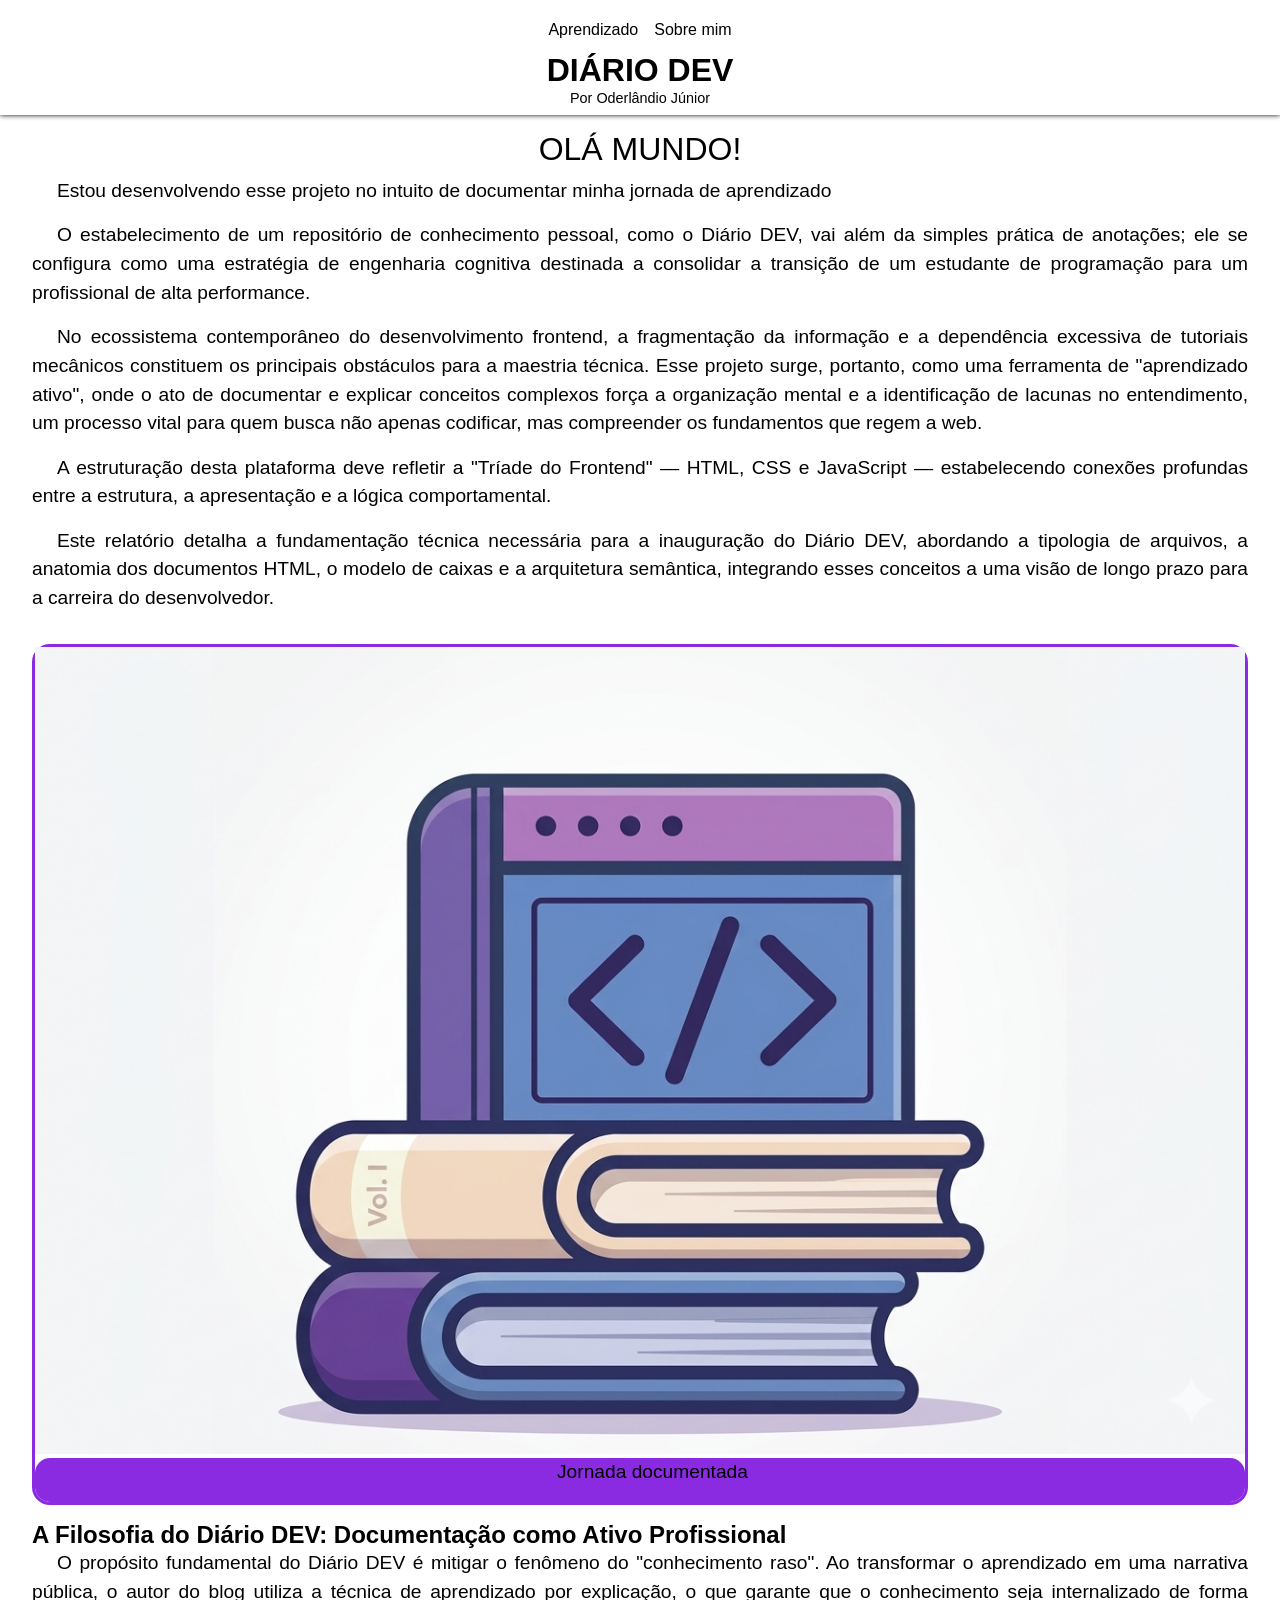
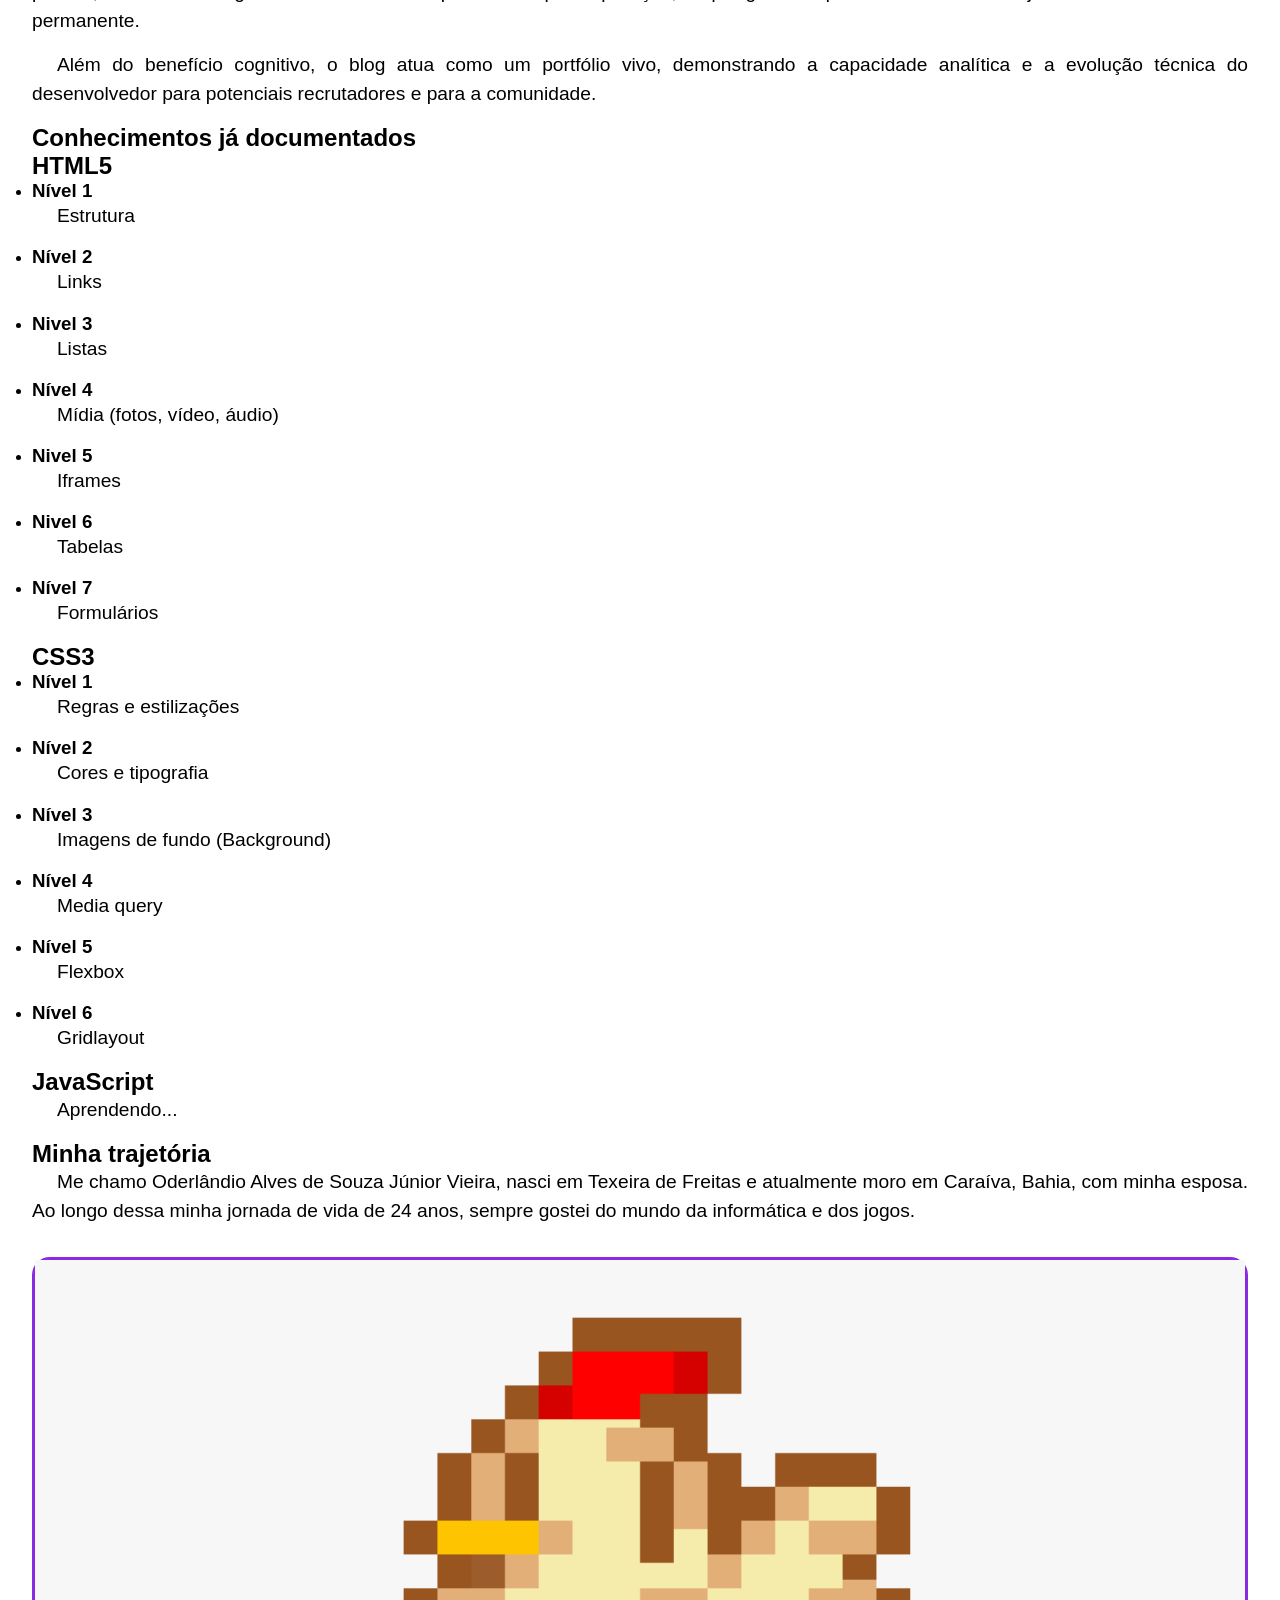
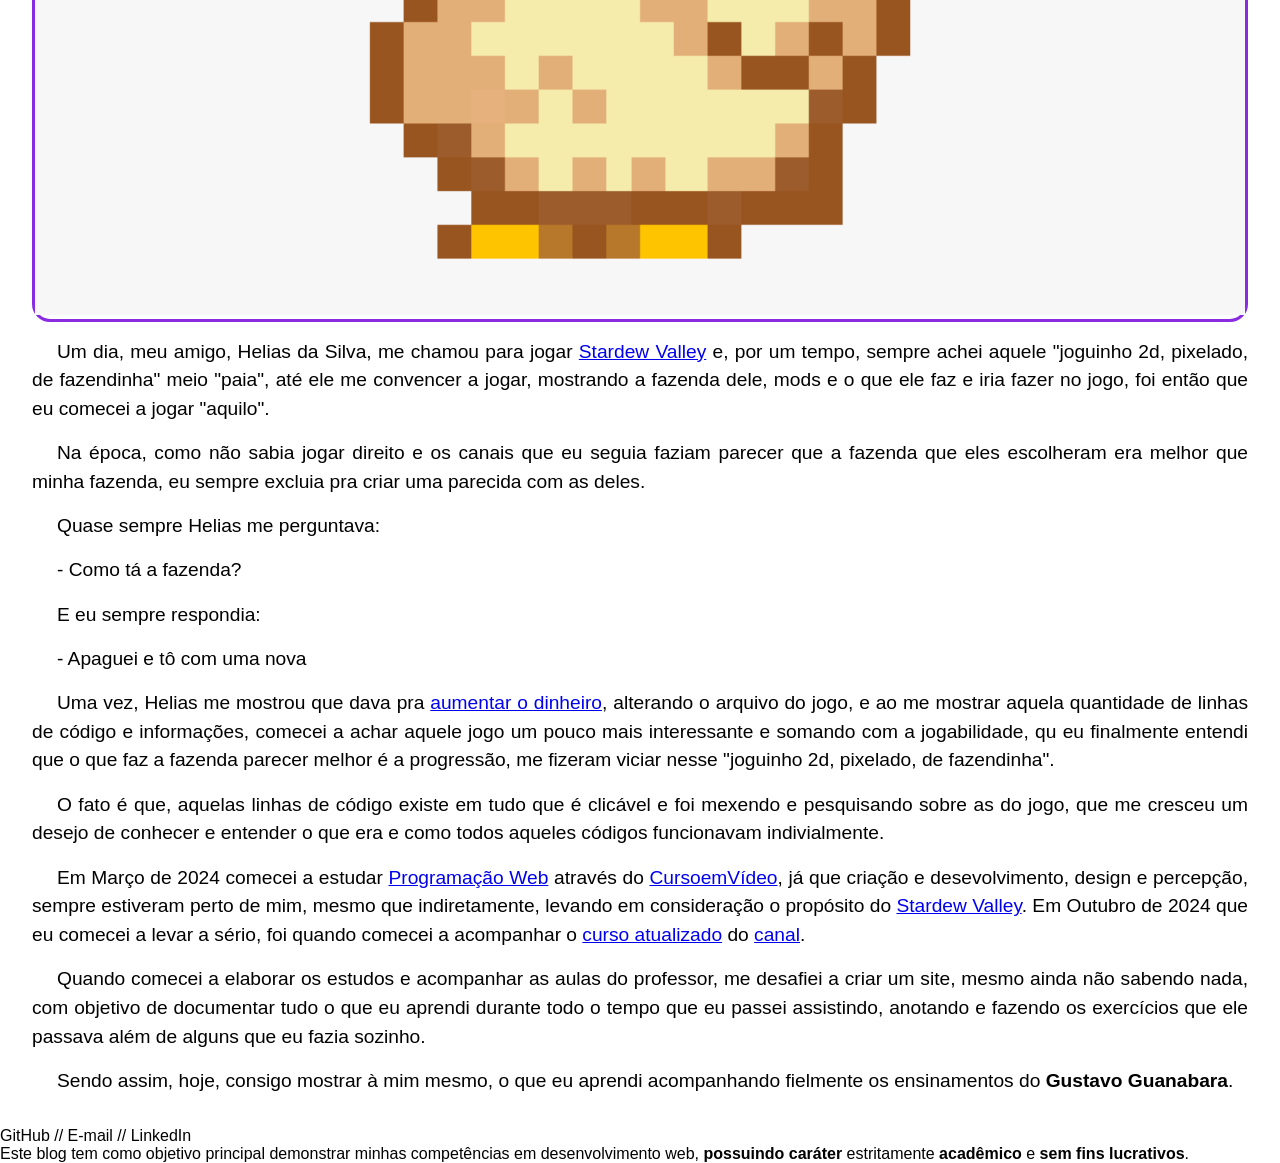
==== index.html @ 8a691d8d "criando novo estilo" ====
<!DOCTYPE html>
<html lang="pt-br">
<head>
    <meta charset="UTF-8">
    <meta name="viewport" content="width=device-width, initial-scale=1.0">
    <link rel="stylesheet" href="style.css">
    <link rel="shortcut icon" href="" type="image/x-icon">
    <title>Diário DEV</title>
</head>
<body>
<header>
    <nav>
        <ul>
            <li><a href="#estudo" target="_self" rel="">Aprendizado</a></li>
            <!-- i > bars -->
            <li><a href="#perfil" target="_self" rel="">Sobre mim</a></li>
        </ul>
    </nav>
    <h1>Diário DEV</h1>
    <span>Por Oderlândio Júnior</span>
</header>
<main>
    <section id="intro">
        <h2>Olá mundo!</h2>
        <p>Estou desenvolvendo esse projeto no intuito de documentar minha jornada de aprendizado</p>
        <p>O estabelecimento de um repositório de conhecimento pessoal, como o Diário DEV, vai além da simples prática de anotações; ele se configura como uma estratégia de engenharia cognitiva destinada a consolidar a transição de um estudante de programação para um profissional de alta performance.</p>
        <p>No ecossistema contemporâneo do desenvolvimento frontend, a fragmentação da informação e a dependência excessiva de tutoriais mecânicos constituem os principais obstáculos para a maestria técnica. Esse projeto surge, portanto, como uma ferramenta de "aprendizado ativo", onde o ato de documentar e explicar conceitos complexos força a organização mental e a identificação de lacunas no entendimento, um processo vital para quem busca não apenas codificar, mas compreender os fundamentos que regem a web.</p>
        <p>A estruturação desta plataforma deve refletir a "Tríade do Frontend" — HTML, CSS e JavaScript — estabelecendo conexões profundas entre a estrutura, a apresentação e a lógica comportamental.</p>
        <p>Este relatório detalha a fundamentação técnica necessária para a inauguração do Diário DEV, abordando a tipologia de arquivos, a anatomia dos documentos HTML, o modelo de caixas e a arquitetura semântica, integrando esses conceitos a uma visão de longo prazo para a carreira do desenvolvedor.</p>
    </section>
    <section id="proposito">
        <div class="imagem">
            <img src="ddev_image/learning_html.png" alt="">
            <p>Jornada documentada</p>
        </div>
        <h2>A Filosofia do Diário DEV: Documentação como Ativo Profissional</h2>
        <p>O propósito fundamental do Diário DEV é mitigar o fenômeno do "conhecimento raso". Ao transformar o aprendizado em uma narrativa pública, o autor do blog utiliza a técnica de aprendizado por explicação, o que garante que o conhecimento seja internalizado de forma permanente.</p>
        <p>Além do benefício cognitivo, o blog atua como um portfólio vivo, demonstrando a capacidade analítica e a evolução técnica do desenvolvedor para potenciais recrutadores e para a comunidade.</p>
    </section>
    <section id="estudo">
        <h2>Conhecimentos já documentados</h2>
        <menu>
            <h2>HTML5</h2>
        </menu>
        <ul>
            <li>
                <h3>Nível 1</h3>
                <p>Estrutura</p>
            </li>
            <li>
                <h3>Nível 2</h3>
                <p>Links</p>
            </li>
            <li>
                <h3>Nivel 3</h3>
                <p>Listas</p>
            </li>
            <li>
                <h3>Nível 4</h3>
                <p>Mídia (fotos, vídeo, áudio)</p>
            </li>
            <li>
                <h3>Nivel 5</h3>
                <p>Iframes</p>
            </li>
            <li>
                <h3>Nivel 6</h3>
                <p>Tabelas</p>
            </li>
            <li>
                <h3>Nível 7</h3>
                <p>Formulários</p>
            </li>
        </ul>
        <menu>
            <h2>CSS3</h2>
        </menu>
        <ul>
            <li>
                <h3>Nível 1</h3>
                <p>Regras e estilizações</p>
            </li>
            <li>
                <h3>Nível 2</h3>
                <p>Cores e tipografia</p>
            </li>
            <li>
                <h3>Nível 3</h3>
                <p>Imagens de fundo (Background)</p>
            </li>
            <li>
                <h3>Nível 4</h3>
                <p>Media query</p>
            </li>
            <li>
                <h3>Nível 5</h3>
                <p>Flexbox</p>
            </li>
            <li>
                <h3>Nível 6</h3>
                <p>Gridlayout</p>
            </li>
        </ul>

        <menu>
            <h2>JavaScript</h2>
        </menu>
        <p>Aprendendo...</p>
    </section>
    <section id="perfil">
        <h2>Minha trajetória</h2>
        <p>Me chamo Oderlândio Alves de Souza Júnior Vieira, nasci em Texeira de Freitas e atualmente moro em Caraíva, Bahia, com minha esposa. Ao longo dessa minha jornada de vida de 24 anos, sempre gostei do mundo da informática e dos jogos.</p>
        <section class="detalhes">
        <div class="imagem">
            <img src="ddev_image/stardewchicken.png" alt="">
        </div>
        <p>Um dia, meu amigo, Helias da Silva, me chamou para jogar <a href="https://pt.stardewvalleywiki.com/Stardew_Valley_Wiki" target="_blank" rel="">Stardew Valley</a> e, por um tempo, sempre achei aquele "joguinho 2d, pixelado, de fazendinha" meio "paia", até ele me convencer a jogar, mostrando a fazenda dele, mods e o que ele faz e iria fazer no jogo, foi então que eu comecei a jogar "aquilo".</p>
        <p>Na época, como não sabia jogar direito e os canais que eu seguia faziam parecer que a fazenda que eles escolheram era melhor que minha fazenda, eu sempre excluia pra criar uma parecida com as deles.</p>
        <p>Quase sempre Helias me perguntava:</p>
        <p>- Como tá a fazenda?</p>
        <p>E eu sempre respondia:</p>
        <p>- Apaguei e tô com uma nova</p>
        <p>Uma vez, Helias me mostrou que dava pra <a href="https://youtu.be/EeVv5mqfi-4?si=b8RRsHAqWF4cnAof&t=155" target="_blank" rel="">aumentar o dinheiro</a>, alterando o arquivo do jogo, e ao me mostrar aquela quantidade de linhas de código e informações, comecei a achar aquele jogo um pouco mais interessante e somando com a jogabilidade, qu eu finalmente entendi que o que faz a fazenda parecer melhor é a progressão, me fizeram viciar nesse "joguinho 2d, pixelado, de fazendinha".</p> 
        <p>O fato é que, aquelas linhas de código existe em tudo que é clicável e foi mexendo e pesquisando sobre as do jogo, que me cresceu um desejo de conhecer e entender o que era e como todos aqueles códigos funcionavam indivialmente.</p>
        </section>
        <p>Em Março de 2024 comecei a estudar <a href="https://youtube.com/playlist?list=PLHz_AreHm4dlAnJ_jJtV29RFxnPHDuk9o&si=0G0ZKSuJojZbrhgc" target="_blank" rel="">Programação Web</a> através do <a href="https://www.cursoemvideo.com/" target="_blank" rel="">CursoemVídeo</a>, já que criação e desevolvimento, design e percepção, sempre estiveram perto de mim, mesmo que indiretamente, levando em consideração o propósito do <a href="https://pt.stardewvalleywiki.com/Stardew_Valley_Wiki" target="_blank" rel="">Stardew Valley</a>. Em Outubro de 2024 que eu comecei a levar a sério, foi quando comecei a acompanhar o <a href="https://youtube.com/playlist?list=PLHz_AreHm4dkZ9-atkcmcBaMZdmLHft8n&si=UXp1Cws1rHCEpFnK" target="_blank" rel="">curso atualizado</a> do <a href="https://www.youtube.com/@cursoemvideo" target="_blank" rel="">canal</a>.</p>
        <p>Quando comecei a elaborar os estudos e acompanhar as aulas do professor, me desafiei a criar um site, mesmo ainda não sabendo nada, com objetivo de documentar tudo o que eu aprendi durante todo o tempo que eu passei assistindo, anotando e fazendo os exercícios que ele passava além de alguns que eu fazia sozinho.</p>
        <p>Sendo assim, hoje, consigo mostrar à mim mesmo, o que eu aprendi acompanhando fielmente os ensinamentos do <strong>Gustavo Guanabara</strong>.</p>
    </section>
</main>
<footer>
    GitHub // E-mail // LinkedIn
    <p>Este blog tem como objetivo principal demonstrar minhas competências em desenvolvimento web, <strong>possuindo caráter</strong> estritamente <strong>acadêmico</strong> e <strong>sem fins lucrativos</strong>.</p>
</footer>
</body>
</html>
---- style.css ----
@charset "UTF-8";

* {
    margin: 0;
    padding: 0;
    box-sizing: border-box;
    font-family: Arial, Helvetica, sans-serif;
}
/* Configuração do header */
header {
    /*border: 2px solid red;*/
    padding: .5em;
    text-align: center;

    box-shadow: 0px 0px 5px black;
}

nav ul {
    display: flex;
    flex-flow: row nowrap;
    justify-content: center;
    align-items: center;
    gap: 1em;

    list-style-type: none;
}

nav li {
    padding: .8em 0;
}

nav a {
    text-decoration: none;
    color: black;
}

header h1 {
    text-transform: uppercase;
}

header span {
    font-size: .9em;
}
/* Fim da configuração do header */
/* Configuração do conteúdo */
main {
    /*border: 2px solid red;*/
    margin: 0 1em;
    padding: 1em;
}

/*section {
    border: 2px solid red;
    margin-bottom: 1em;
    padding: 1em;
}*/

section p {
    text-indent: 1.3em;
    text-align: justify;
    font-size: 1.2em;
    line-height: 1.5em;
    padding-bottom: .8em;
}

section div {
    margin: 1em auto;
    width: 100%;
    border: 3px solid blueviolet;
    border-radius: 18px;
}

section div p {
    background-color: blueviolet;
    border-radius: 15px;
    text-align: center;
}

section img {
    width: 100%;
}

section#intro h2 {
    text-align: center;
    text-transform: uppercase;
    font-weight: normal;
    font-size: 2em;
    padding-bottom: .3em;
}
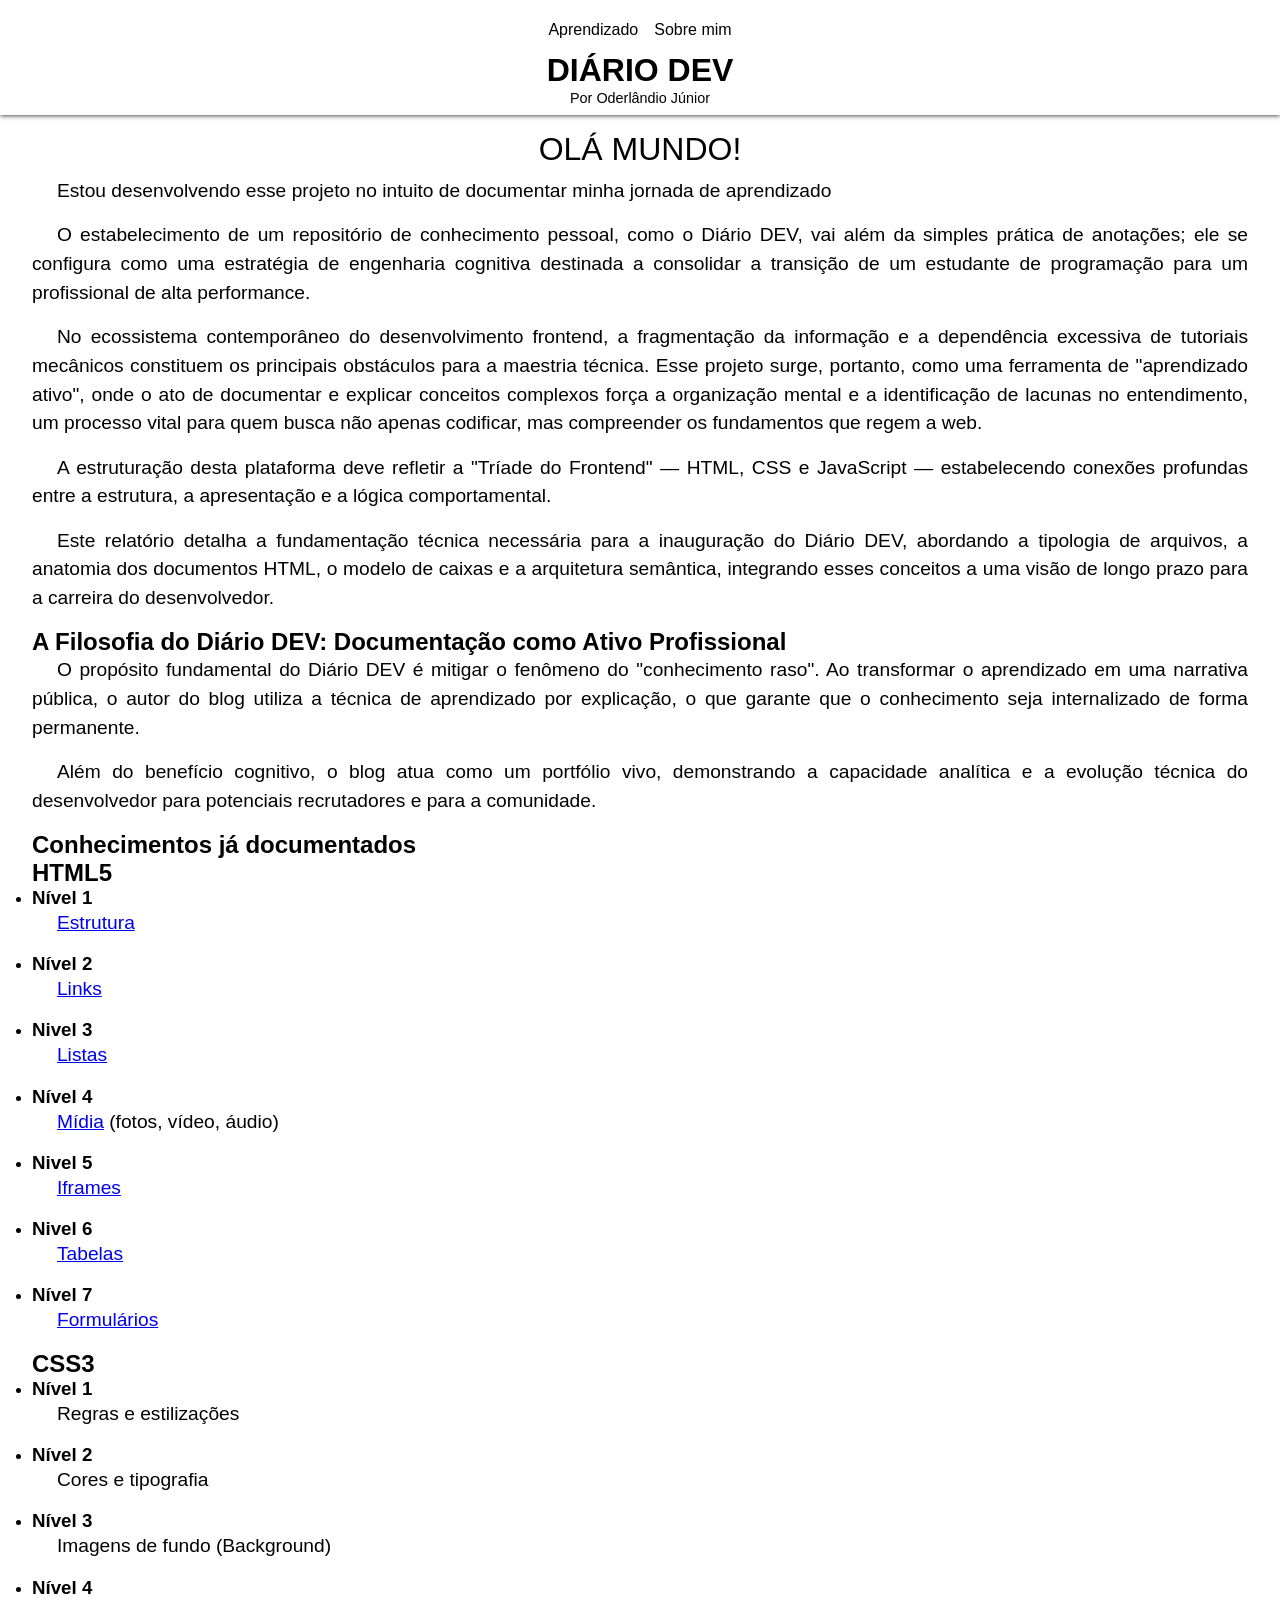
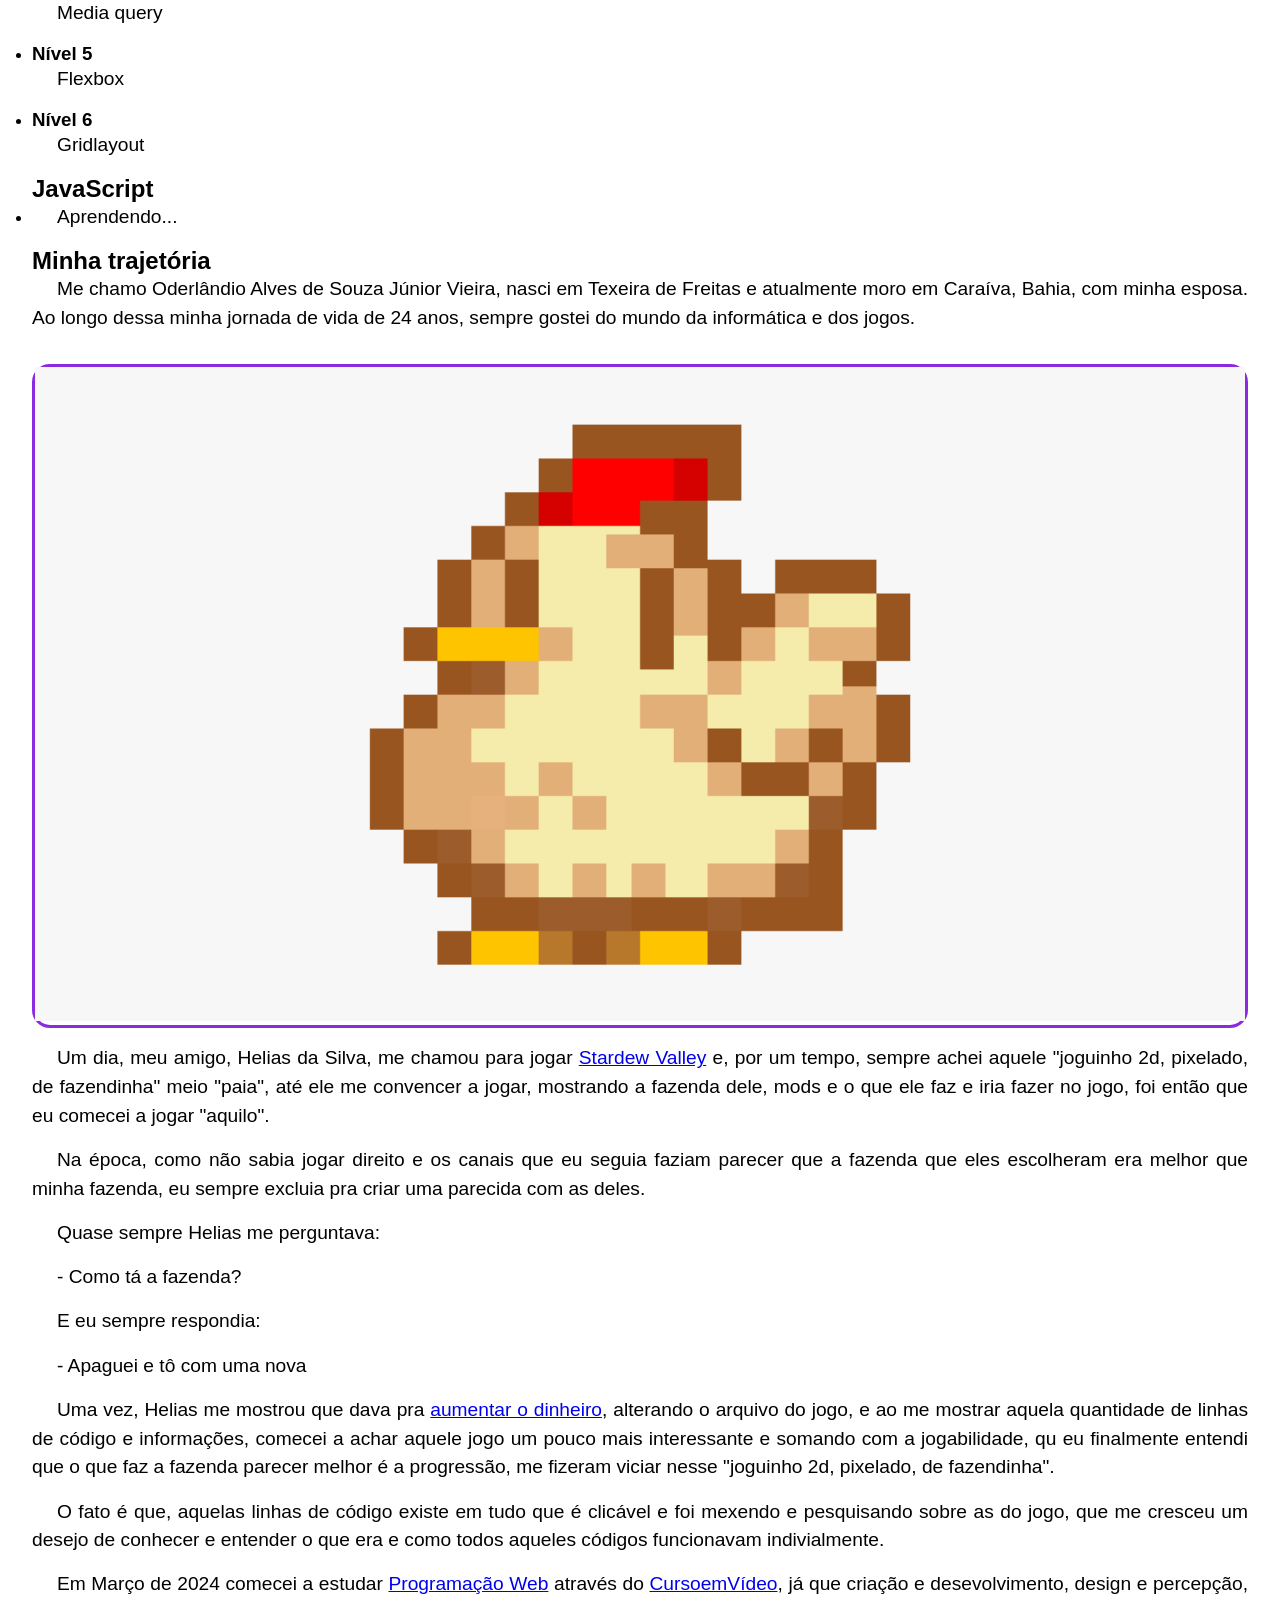
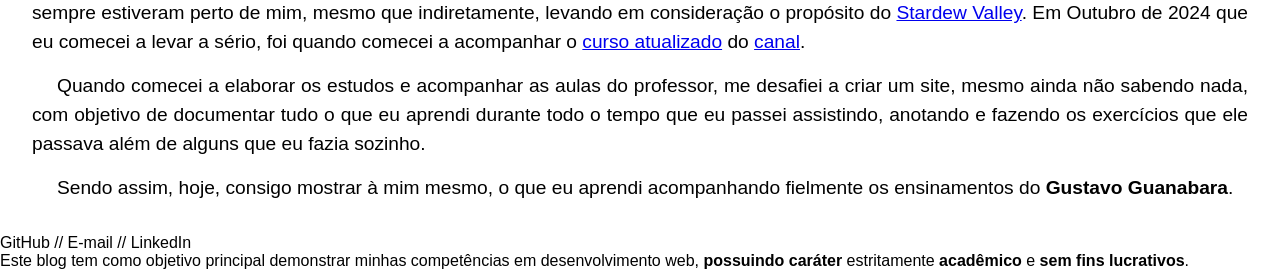
==== commit 3b599fd9: "mudando algumas coisas Pirei a cabeça e comecei a mexer em tudo que eu já tinha feito. Acredito que " ====
--- a/index.html
+++ b/index.html
@@ -8,129 +8,128 @@
     <title>Diário DEV</title>
 </head>
 <body>
-<header>
-    <nav>
-        <ul>
-            <li><a href="#estudo" target="_self" rel="">Aprendizado</a></li>
-            <!-- i > bars -->
-            <li><a href="#perfil" target="_self" rel="">Sobre mim</a></li>
-        </ul>
-    </nav>
-    <h1>Diário DEV</h1>
-    <span>Por Oderlândio Júnior</span>
-</header>
-<main>
-    <section id="intro">
-        <h2>Olá mundo!</h2>
-        <p>Estou desenvolvendo esse projeto no intuito de documentar minha jornada de aprendizado</p>
-        <p>O estabelecimento de um repositório de conhecimento pessoal, como o Diário DEV, vai além da simples prática de anotações; ele se configura como uma estratégia de engenharia cognitiva destinada a consolidar a transição de um estudante de programação para um profissional de alta performance.</p>
-        <p>No ecossistema contemporâneo do desenvolvimento frontend, a fragmentação da informação e a dependência excessiva de tutoriais mecânicos constituem os principais obstáculos para a maestria técnica. Esse projeto surge, portanto, como uma ferramenta de "aprendizado ativo", onde o ato de documentar e explicar conceitos complexos força a organização mental e a identificação de lacunas no entendimento, um processo vital para quem busca não apenas codificar, mas compreender os fundamentos que regem a web.</p>
-        <p>A estruturação desta plataforma deve refletir a "Tríade do Frontend" — HTML, CSS e JavaScript — estabelecendo conexões profundas entre a estrutura, a apresentação e a lógica comportamental.</p>
-        <p>Este relatório detalha a fundamentação técnica necessária para a inauguração do Diário DEV, abordando a tipologia de arquivos, a anatomia dos documentos HTML, o modelo de caixas e a arquitetura semântica, integrando esses conceitos a uma visão de longo prazo para a carreira do desenvolvedor.</p>
-    </section>
-    <section id="proposito">
-        <div class="imagem">
-            <img src="ddev_image/learning_html.png" alt="">
-            <p>Jornada documentada</p>
-        </div>
-        <h2>A Filosofia do Diário DEV: Documentação como Ativo Profissional</h2>
-        <p>O propósito fundamental do Diário DEV é mitigar o fenômeno do "conhecimento raso". Ao transformar o aprendizado em uma narrativa pública, o autor do blog utiliza a técnica de aprendizado por explicação, o que garante que o conhecimento seja internalizado de forma permanente.</p>
-        <p>Além do benefício cognitivo, o blog atua como um portfólio vivo, demonstrando a capacidade analítica e a evolução técnica do desenvolvedor para potenciais recrutadores e para a comunidade.</p>
-    </section>
-    <section id="estudo">
-        <h2>Conhecimentos já documentados</h2>
-        <menu>
-            <h2>HTML5</h2>
-        </menu>
-        <ul>
-            <li>
-                <h3>Nível 1</h3>
-                <p>Estrutura</p>
-            </li>
-            <li>
-                <h3>Nível 2</h3>
-                <p>Links</p>
-            </li>
-            <li>
-                <h3>Nivel 3</h3>
-                <p>Listas</p>
-            </li>
-            <li>
-                <h3>Nível 4</h3>
-                <p>Mídia (fotos, vídeo, áudio)</p>
-            </li>
-            <li>
-                <h3>Nivel 5</h3>
-                <p>Iframes</p>
-            </li>
-            <li>
-                <h3>Nivel 6</h3>
-                <p>Tabelas</p>
-            </li>
-            <li>
-                <h3>Nível 7</h3>
-                <p>Formulários</p>
-            </li>
-        </ul>
-        <menu>
-            <h2>CSS3</h2>
-        </menu>
-        <ul>
-            <li>
-                <h3>Nível 1</h3>
-                <p>Regras e estilizações</p>
-            </li>
-            <li>
-                <h3>Nível 2</h3>
-                <p>Cores e tipografia</p>
-            </li>
-            <li>
-                <h3>Nível 3</h3>
-                <p>Imagens de fundo (Background)</p>
-            </li>
-            <li>
-                <h3>Nível 4</h3>
-                <p>Media query</p>
-            </li>
-            <li>
-                <h3>Nível 5</h3>
-                <p>Flexbox</p>
-            </li>
-            <li>
-                <h3>Nível 6</h3>
-                <p>Gridlayout</p>
-            </li>
-        </ul>
-
-        <menu>
-            <h2>JavaScript</h2>
-        </menu>
-        <p>Aprendendo...</p>
-    </section>
-    <section id="perfil">
-        <h2>Minha trajetória</h2>
-        <p>Me chamo Oderlândio Alves de Souza Júnior Vieira, nasci em Texeira de Freitas e atualmente moro em Caraíva, Bahia, com minha esposa. Ao longo dessa minha jornada de vida de 24 anos, sempre gostei do mundo da informática e dos jogos.</p>
-        <section class="detalhes">
-        <div class="imagem">
-            <img src="ddev_image/stardewchicken.png" alt="">
-        </div>
-        <p>Um dia, meu amigo, Helias da Silva, me chamou para jogar <a href="https://pt.stardewvalleywiki.com/Stardew_Valley_Wiki" target="_blank" rel="">Stardew Valley</a> e, por um tempo, sempre achei aquele "joguinho 2d, pixelado, de fazendinha" meio "paia", até ele me convencer a jogar, mostrando a fazenda dele, mods e o que ele faz e iria fazer no jogo, foi então que eu comecei a jogar "aquilo".</p>
-        <p>Na época, como não sabia jogar direito e os canais que eu seguia faziam parecer que a fazenda que eles escolheram era melhor que minha fazenda, eu sempre excluia pra criar uma parecida com as deles.</p>
-        <p>Quase sempre Helias me perguntava:</p>
-        <p>- Como tá a fazenda?</p>
-        <p>E eu sempre respondia:</p>
-        <p>- Apaguei e tô com uma nova</p>
-        <p>Uma vez, Helias me mostrou que dava pra <a href="https://youtu.be/EeVv5mqfi-4?si=b8RRsHAqWF4cnAof&t=155" target="_blank" rel="">aumentar o dinheiro</a>, alterando o arquivo do jogo, e ao me mostrar aquela quantidade de linhas de código e informações, comecei a achar aquele jogo um pouco mais interessante e somando com a jogabilidade, qu eu finalmente entendi que o que faz a fazenda parecer melhor é a progressão, me fizeram viciar nesse "joguinho 2d, pixelado, de fazendinha".</p> 
-        <p>O fato é que, aquelas linhas de código existe em tudo que é clicável e foi mexendo e pesquisando sobre as do jogo, que me cresceu um desejo de conhecer e entender o que era e como todos aqueles códigos funcionavam indivialmente.</p>
+    <header>
+        <nav>
+            <ul>
+                <li><a href="#estudo" target="_self" rel="">Aprendizado</a></li>
+                <!-- i > bars -->
+                <li><a href="#perfil" target="_self" rel="">Sobre mim</a></li>
+            </ul>
+        </nav>
+        <h1>Diário DEV</h1>
+        <span>Por Oderlândio Júnior</span>
+    </header>
+    <main>
+        <section id="intro">
+            <h2>Olá mundo!</h2>
+            <p>Estou desenvolvendo esse projeto no intuito de documentar minha jornada de aprendizado</p>
+            <p>O estabelecimento de um repositório de conhecimento pessoal, como o Diário DEV, vai além da simples prática de anotações; ele se configura como uma estratégia de engenharia cognitiva destinada a consolidar a transição de um estudante de programação para um profissional de alta performance.</p>
+            <p>No ecossistema contemporâneo do desenvolvimento frontend, a fragmentação da informação e a dependência excessiva de tutoriais mecânicos constituem os principais obstáculos para a maestria técnica. Esse projeto surge, portanto, como uma ferramenta de "aprendizado ativo", onde o ato de documentar e explicar conceitos complexos força a organização mental e a identificação de lacunas no entendimento, um processo vital para quem busca não apenas codificar, mas compreender os fundamentos que regem a web.</p>
+            <p>A estruturação desta plataforma deve refletir a "Tríade do Frontend" — HTML, CSS e JavaScript — estabelecendo conexões profundas entre a estrutura, a apresentação e a lógica comportamental.</p>
+            <p>Este relatório detalha a fundamentação técnica necessária para a inauguração do Diário DEV, abordando a tipologia de arquivos, a anatomia dos documentos HTML, o modelo de caixas e a arquitetura semântica, integrando esses conceitos a uma visão de longo prazo para a carreira do desenvolvedor.</p>
         </section>
-        <p>Em Março de 2024 comecei a estudar <a href="https://youtube.com/playlist?list=PLHz_AreHm4dlAnJ_jJtV29RFxnPHDuk9o&si=0G0ZKSuJojZbrhgc" target="_blank" rel="">Programação Web</a> através do <a href="https://www.cursoemvideo.com/" target="_blank" rel="">CursoemVídeo</a>, já que criação e desevolvimento, design e percepção, sempre estiveram perto de mim, mesmo que indiretamente, levando em consideração o propósito do <a href="https://pt.stardewvalleywiki.com/Stardew_Valley_Wiki" target="_blank" rel="">Stardew Valley</a>. Em Outubro de 2024 que eu comecei a levar a sério, foi quando comecei a acompanhar o <a href="https://youtube.com/playlist?list=PLHz_AreHm4dkZ9-atkcmcBaMZdmLHft8n&si=UXp1Cws1rHCEpFnK" target="_blank" rel="">curso atualizado</a> do <a href="https://www.youtube.com/@cursoemvideo" target="_blank" rel="">canal</a>.</p>
-        <p>Quando comecei a elaborar os estudos e acompanhar as aulas do professor, me desafiei a criar um site, mesmo ainda não sabendo nada, com objetivo de documentar tudo o que eu aprendi durante todo o tempo que eu passei assistindo, anotando e fazendo os exercícios que ele passava além de alguns que eu fazia sozinho.</p>
-        <p>Sendo assim, hoje, consigo mostrar à mim mesmo, o que eu aprendi acompanhando fielmente os ensinamentos do <strong>Gustavo Guanabara</strong>.</p>
-    </section>
-</main>
-<footer>
-    GitHub // E-mail // LinkedIn
-    <p>Este blog tem como objetivo principal demonstrar minhas competências em desenvolvimento web, <strong>possuindo caráter</strong> estritamente <strong>acadêmico</strong> e <strong>sem fins lucrativos</strong>.</p>
-</footer>
+        <section id="proposito">
+            <h2>A Filosofia do Diário DEV: Documentação como Ativo Profissional</h2>
+            <p>O propósito fundamental do Diário DEV é mitigar o fenômeno do "conhecimento raso". Ao transformar o aprendizado em uma narrativa pública, o autor do blog utiliza a técnica de aprendizado por explicação, o que garante que o conhecimento seja internalizado de forma permanente.</p>
+            <p>Além do benefício cognitivo, o blog atua como um portfólio vivo, demonstrando a capacidade analítica e a evolução técnica do desenvolvedor para potenciais recrutadores e para a comunidade.</p>
+        </section>
+        <section id="estudo">
+            <h2>Conhecimentos já documentados</h2>
+            <menu>
+                <h2>HTML5</h2>
+            </menu>
+            <ul>
+                <li>
+                    <h3>Nível 1</h3>
+                    <p><a href="html/estrutura/index.html">Estrutura</a></p>
+                </li>
+                <li>
+                    <h3>Nível 2</h3>
+                    <p><a href="html/links/index.html">Links</a></p>
+                </li>
+                <li>
+                    <h3>Nivel 3</h3>
+                    <p><a href="html/listas/index.html">Listas</a></p>
+                </li>
+                <li>
+                    <h3>Nível 4</h3>
+                    <p><a href="html/midia/index.html">Mídia</a> (fotos, vídeo, áudio)</p>
+                </li>
+                <li>
+                    <h3>Nivel 5</h3>
+                    <p><a href="html/iframes/index.html">Iframes</a></p>
+                </li>
+                <li>
+                    <h3>Nivel 6</h3>
+                    <p><a href="html/tabelas/index.html">Tabelas</a></p>
+                </li>
+                <li>
+                    <h3>Nível 7</h3>
+                    <p><a href="html/formulario/index.html">Formulários</a></p>
+                </li>
+            </ul>
+            <menu>
+                <h2>CSS3</h2>
+            </menu>
+            <ul>
+                <li>
+                    <h3>Nível 1</h3>
+                    <p>Regras e estilizações</p>
+                </li>
+                <li>
+                    <h3>Nível 2</h3>
+                    <p>Cores e tipografia</p>
+                </li>
+                <li>
+                    <h3>Nível 3</h3>
+                    <p>Imagens de fundo (Background)</p>
+                </li>
+                <li>
+                    <h3>Nível 4</h3>
+                    <p>Media query</p>
+                </li>
+                <li>
+                    <h3>Nível 5</h3>
+                    <p>Flexbox</p>
+                </li>
+                <li>
+                    <h3>Nível 6</h3>
+                    <p>Gridlayout</p>
+                </li>
+            </ul>
+            <menu>
+                <h2>JavaScript</h2>
+            </menu>
+            <ul>
+                <li>
+                    <p>Aprendendo...</p>
+                </li>
+            </ul>
+        </section>
+        <section id="perfil">
+            <h2>Minha trajetória</h2>
+            <p>Me chamo Oderlândio Alves de Souza Júnior Vieira, nasci em Texeira de Freitas e atualmente moro em Caraíva, Bahia, com minha esposa. Ao longo dessa minha jornada de vida de 24 anos, sempre gostei do mundo da informática e dos jogos.</p>
+            <section class="detalhes">
+            <div class="imagem">
+                <img src="assets/stardewchicken.png" alt="">
+            </div>
+            <p>Um dia, meu amigo, Helias da Silva, me chamou para jogar <a href="https://pt.stardewvalleywiki.com/Stardew_Valley_Wiki" target="_blank" rel="">Stardew Valley</a> e, por um tempo, sempre achei aquele "joguinho 2d, pixelado, de fazendinha" meio "paia", até ele me convencer a jogar, mostrando a fazenda dele, mods e o que ele faz e iria fazer no jogo, foi então que eu comecei a jogar "aquilo".</p>
+            <p>Na época, como não sabia jogar direito e os canais que eu seguia faziam parecer que a fazenda que eles escolheram era melhor que minha fazenda, eu sempre excluia pra criar uma parecida com as deles.</p>
+            <p>Quase sempre Helias me perguntava:</p>
+            <p>- Como tá a fazenda?</p>
+            <p>E eu sempre respondia:</p>
+            <p>- Apaguei e tô com uma nova</p>
+            <p>Uma vez, Helias me mostrou que dava pra <a href="https://youtu.be/EeVv5mqfi-4?si=b8RRsHAqWF4cnAof&t=155" target="_blank" rel="">aumentar o dinheiro</a>, alterando o arquivo do jogo, e ao me mostrar aquela quantidade de linhas de código e informações, comecei a achar aquele jogo um pouco mais interessante e somando com a jogabilidade, qu eu finalmente entendi que o que faz a fazenda parecer melhor é a progressão, me fizeram viciar nesse "joguinho 2d, pixelado, de fazendinha".</p> 
+            <p>O fato é que, aquelas linhas de código existe em tudo que é clicável e foi mexendo e pesquisando sobre as do jogo, que me cresceu um desejo de conhecer e entender o que era e como todos aqueles códigos funcionavam indivialmente.</p>
+            </section>
+            <p>Em Março de 2024 comecei a estudar <a href="https://youtube.com/playlist?list=PLHz_AreHm4dlAnJ_jJtV29RFxnPHDuk9o&si=0G0ZKSuJojZbrhgc" target="_blank" rel="">Programação Web</a> através do <a href="https://www.cursoemvideo.com/" target="_blank" rel="">CursoemVídeo</a>, já que criação e desevolvimento, design e percepção, sempre estiveram perto de mim, mesmo que indiretamente, levando em consideração o propósito do <a href="https://pt.stardewvalleywiki.com/Stardew_Valley_Wiki" target="_blank" rel="">Stardew Valley</a>. Em Outubro de 2024 que eu comecei a levar a sério, foi quando comecei a acompanhar o <a href="https://youtube.com/playlist?list=PLHz_AreHm4dkZ9-atkcmcBaMZdmLHft8n&si=UXp1Cws1rHCEpFnK" target="_blank" rel="">curso atualizado</a> do <a href="https://www.youtube.com/@cursoemvideo" target="_blank" rel="">canal</a>.</p>
+            <p>Quando comecei a elaborar os estudos e acompanhar as aulas do professor, me desafiei a criar um site, mesmo ainda não sabendo nada, com objetivo de documentar tudo o que eu aprendi durante todo o tempo que eu passei assistindo, anotando e fazendo os exercícios que ele passava além de alguns que eu fazia sozinho.</p>
+            <p>Sendo assim, hoje, consigo mostrar à mim mesmo, o que eu aprendi acompanhando fielmente os ensinamentos do <strong>Gustavo Guanabara</strong>.</p>
+        </section>
+    </main>
+    <footer>
+        GitHub // E-mail // LinkedIn
+        <p>Este blog tem como objetivo principal demonstrar minhas competências em desenvolvimento web, <strong>possuindo caráter</strong> estritamente <strong>acadêmico</strong> e <strong>sem fins lucrativos</strong>.</p>
+    </footer>
 </body>
 </html>
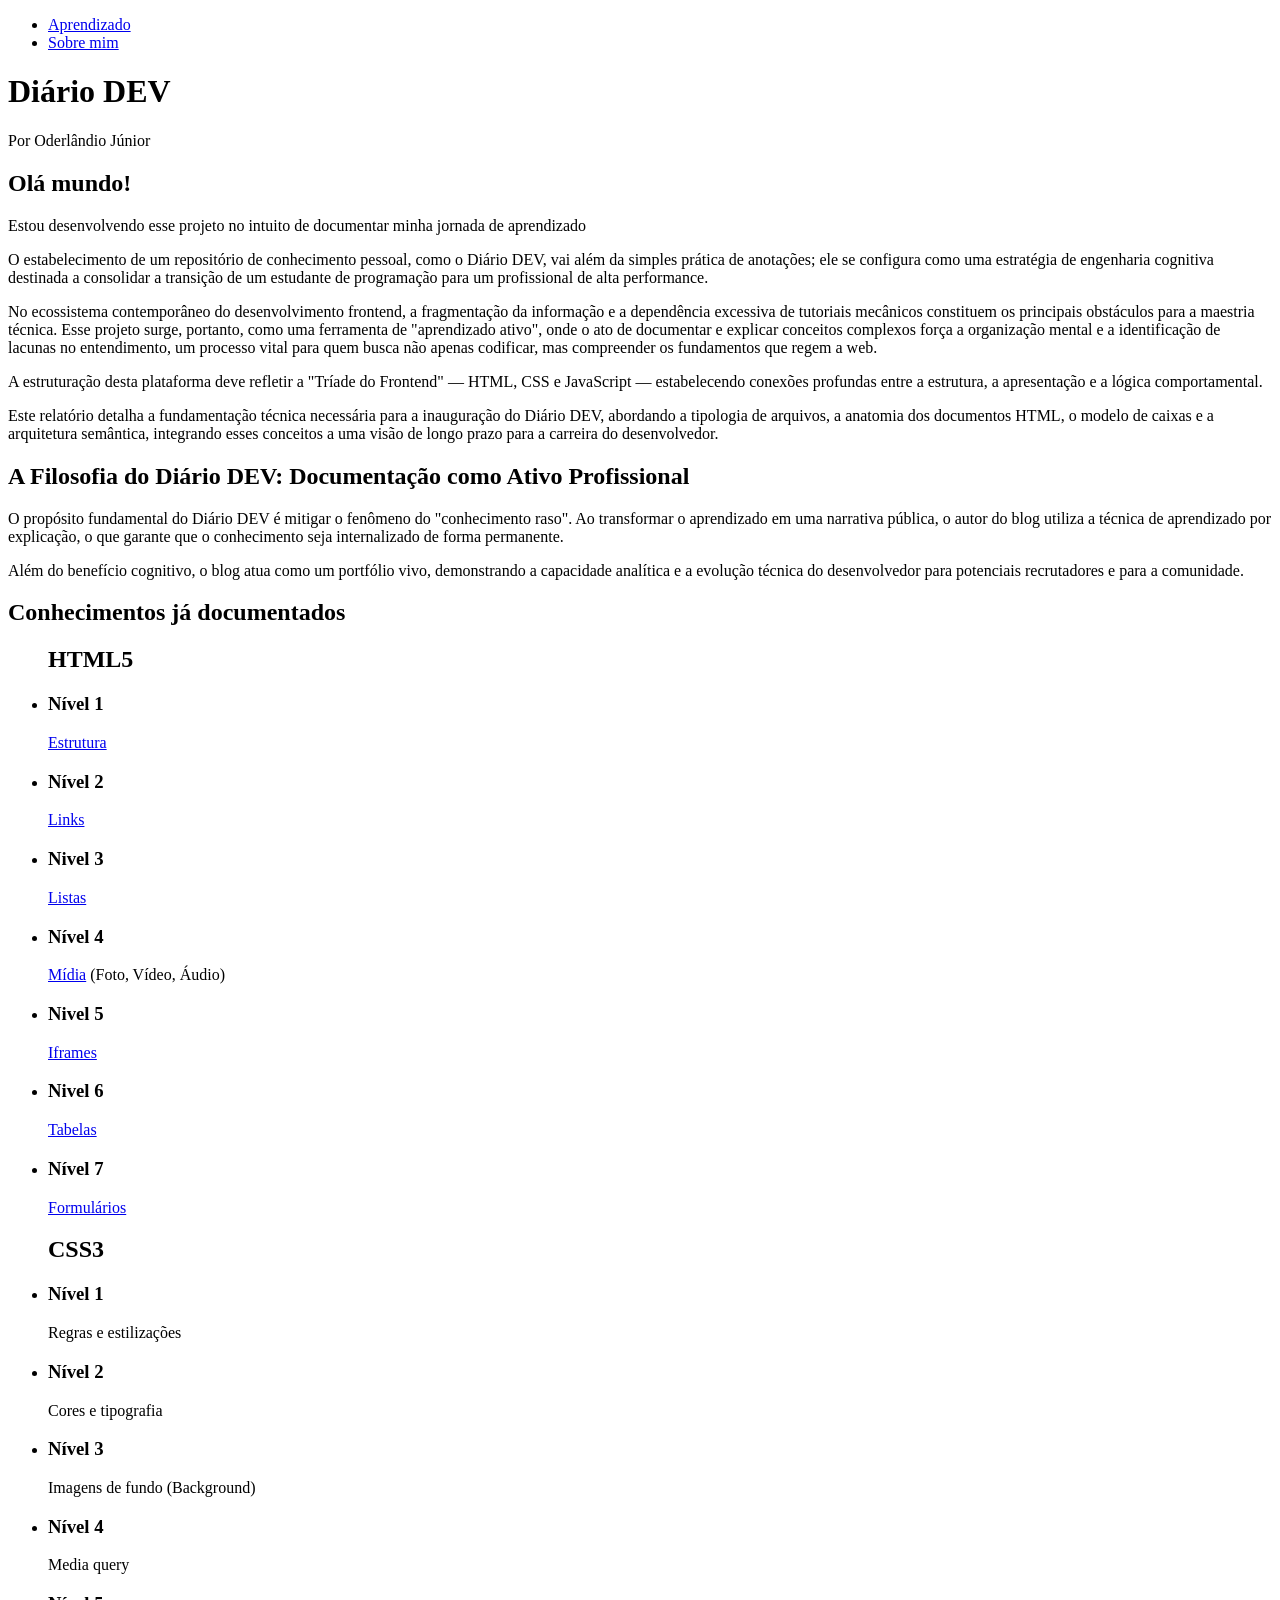
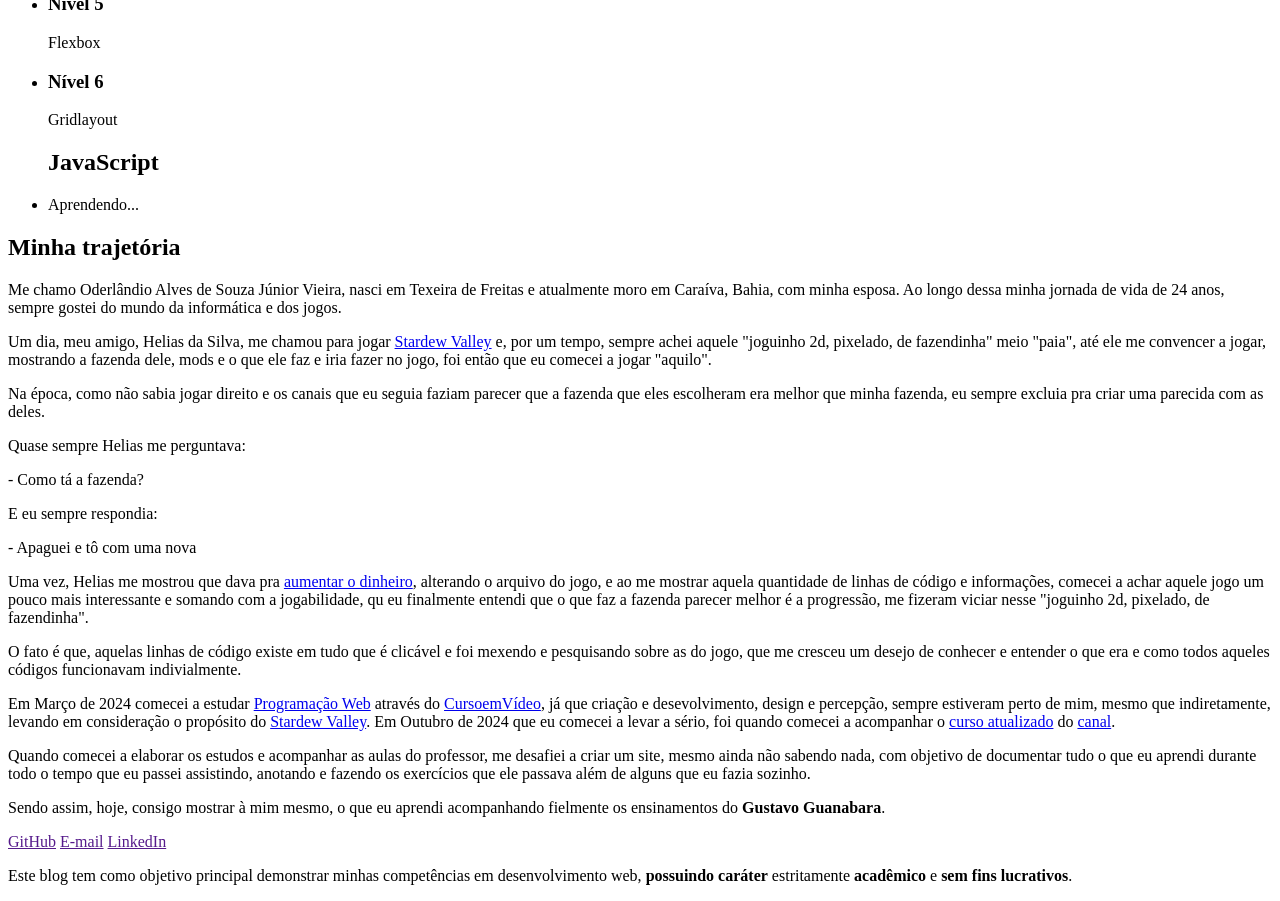
==== commit dbb9dc27: "atualizando e adicionando conteudo" ====
--- a/index.html
+++ b/index.html
@@ -3,8 +3,6 @@
 <head>
     <meta charset="UTF-8">
     <meta name="viewport" content="width=device-width, initial-scale=1.0">
-    <link rel="stylesheet" href="style.css">
-    <link rel="shortcut icon" href="" type="image/x-icon">
     <title>Diário DEV</title>
 </head>
 <body>
@@ -53,7 +51,7 @@
                 </li>
                 <li>
                     <h3>Nível 4</h3>
-                    <p><a href="html/midia/index.html">Mídia</a> (fotos, vídeo, áudio)</p>
+                    <p><a href="html/midia/index.html">Mídia</a> (Foto, Vídeo, Áudio)</p>
                 </li>
                 <li>
                     <h3>Nivel 5</h3>
@@ -110,9 +108,6 @@
             <h2>Minha trajetória</h2>
             <p>Me chamo Oderlândio Alves de Souza Júnior Vieira, nasci em Texeira de Freitas e atualmente moro em Caraíva, Bahia, com minha esposa. Ao longo dessa minha jornada de vida de 24 anos, sempre gostei do mundo da informática e dos jogos.</p>
             <section class="detalhes">
-            <div class="imagem">
-                <img src="assets/stardewchicken.png" alt="">
-            </div>
             <p>Um dia, meu amigo, Helias da Silva, me chamou para jogar <a href="https://pt.stardewvalleywiki.com/Stardew_Valley_Wiki" target="_blank" rel="">Stardew Valley</a> e, por um tempo, sempre achei aquele "joguinho 2d, pixelado, de fazendinha" meio "paia", até ele me convencer a jogar, mostrando a fazenda dele, mods e o que ele faz e iria fazer no jogo, foi então que eu comecei a jogar "aquilo".</p>
             <p>Na época, como não sabia jogar direito e os canais que eu seguia faziam parecer que a fazenda que eles escolheram era melhor que minha fazenda, eu sempre excluia pra criar uma parecida com as deles.</p>
             <p>Quase sempre Helias me perguntava:</p>
@@ -128,7 +123,9 @@
         </section>
     </main>
     <footer>
-        GitHub // E-mail // LinkedIn
+        <nav>
+            <a href="">GitHub</a> <a href="">E-mail</a> <a href="">LinkedIn</a>
+        </nav>
         <p>Este blog tem como objetivo principal demonstrar minhas competências em desenvolvimento web, <strong>possuindo caráter</strong> estritamente <strong>acadêmico</strong> e <strong>sem fins lucrativos</strong>.</p>
     </footer>
 </body>
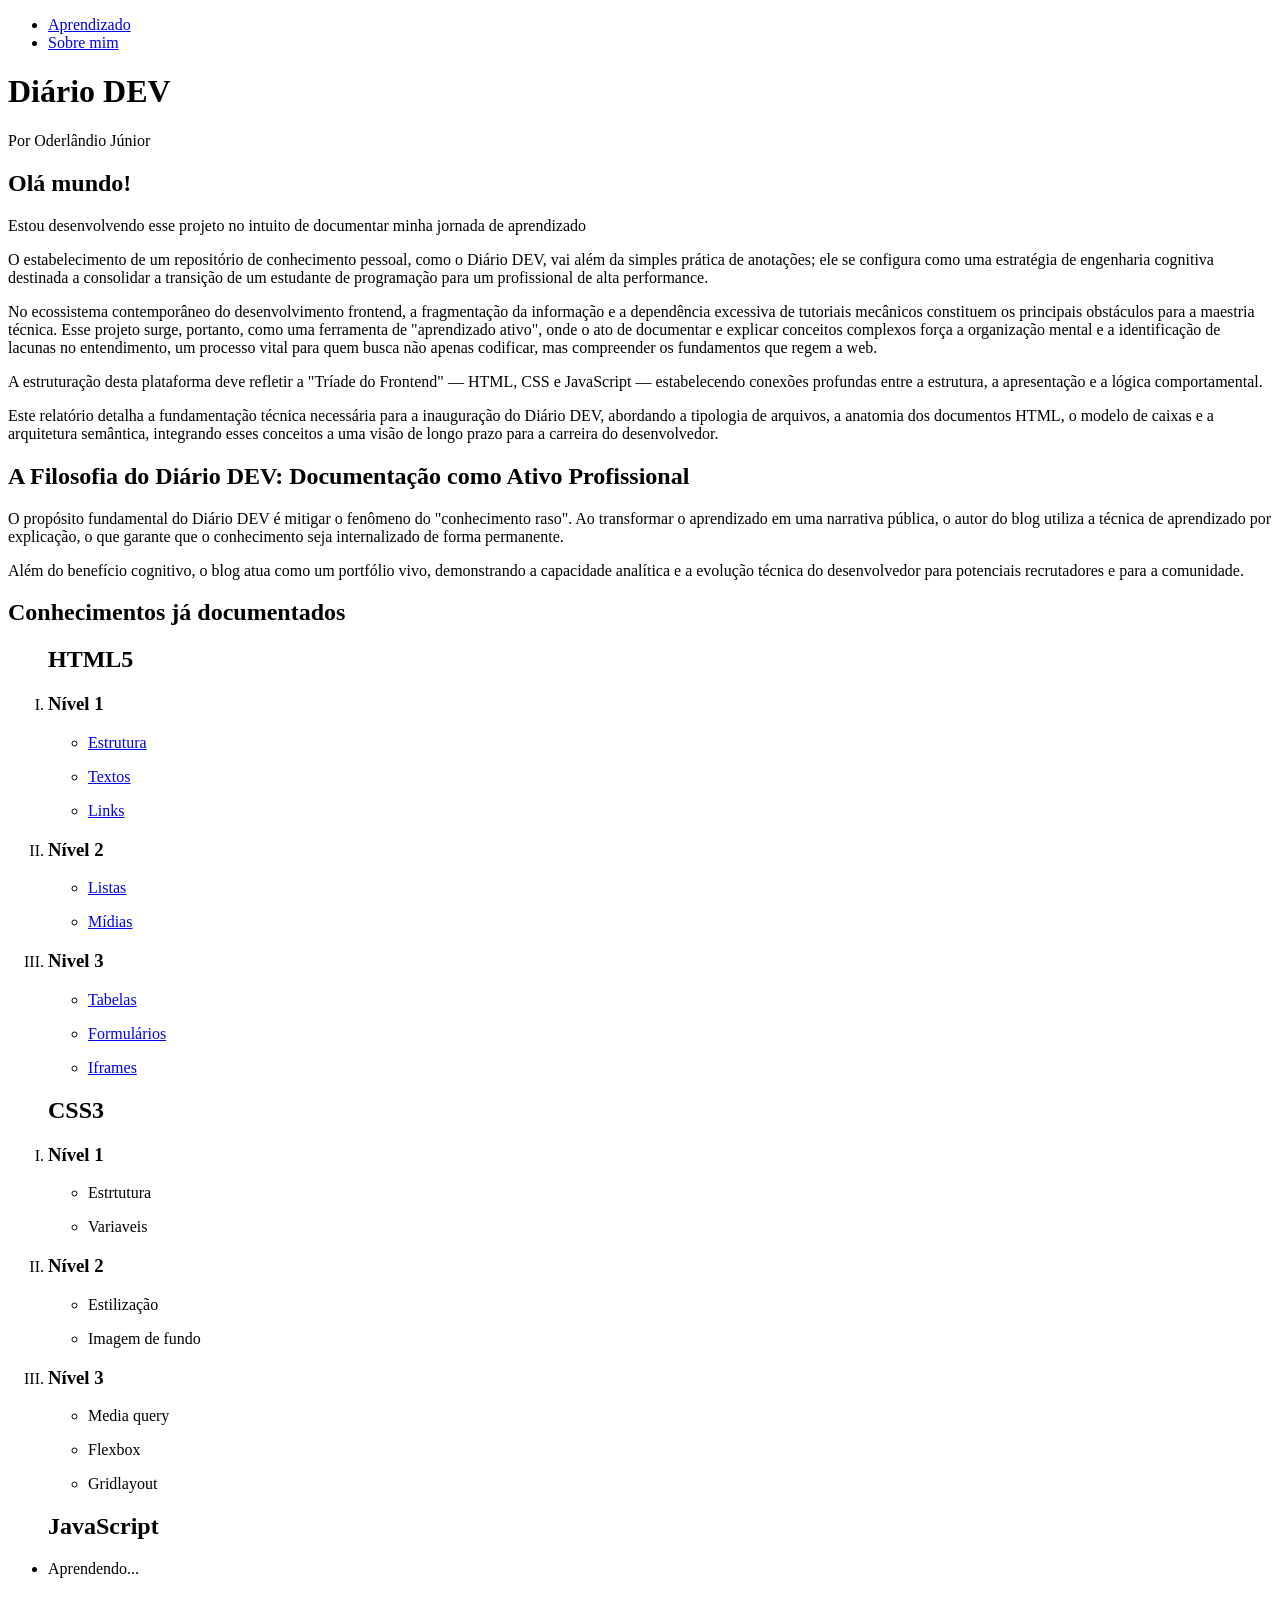
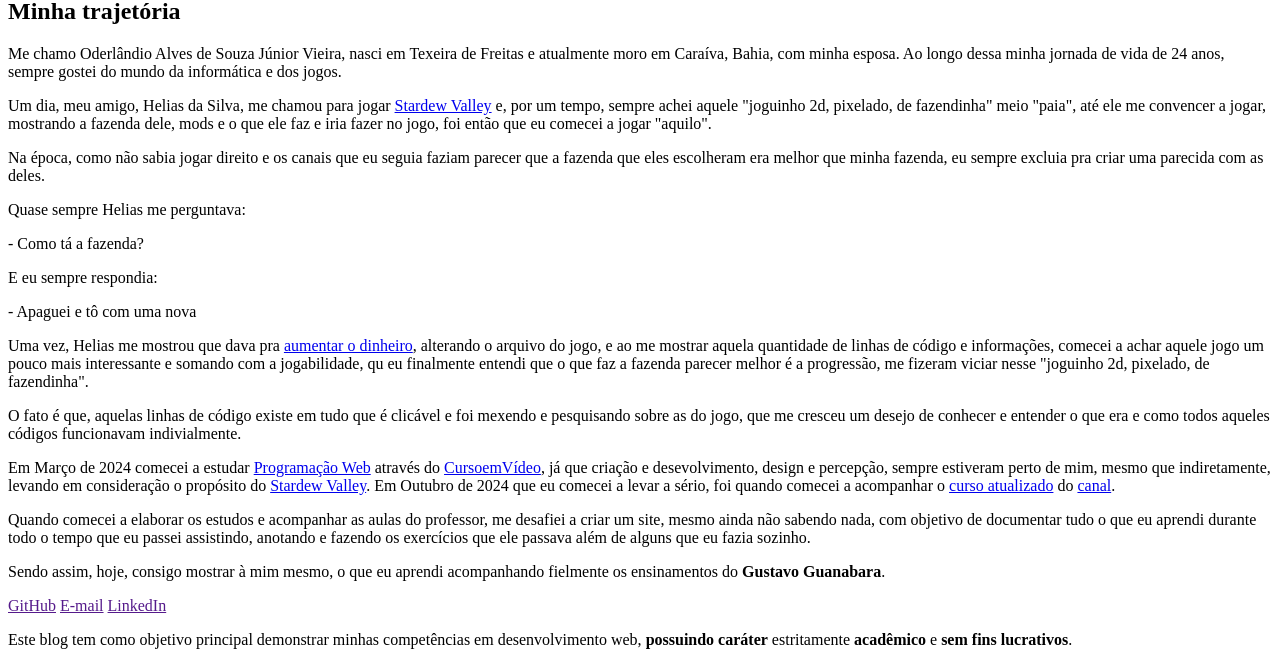
==== commit a130cd03: "atualização de artigos" ====
--- a/index.html
+++ b/index.html
@@ -36,65 +36,88 @@
             <menu>
                 <h2>HTML5</h2>
             </menu>
-            <ul>
+            <ol type="I">
                 <li>
                     <h3>Nível 1</h3>
-                    <p><a href="html/estrutura/index.html">Estrutura</a></p>
+                    <ul>
+                        <li>
+                            <p><a href="html/estrutura/index.html">Estrutura</a></p> <!-- Precisa inserir conteudo -->
+                        </li>
+                        <li>
+                            <p><a href="html/textos/index.html">Textos</a></p> <!-- Precisa inserir conteudo -->
+                        </li>
+                        <li>
+                            <p><a href="html/links/index.html">Links</a></p> <!-- Precisa inserir conteudo -->
+                        </li>
+                    </ul>
                 </li>
                 <li>
                     <h3>Nível 2</h3>
-                    <p><a href="html/links/index.html">Links</a></p>
+                    <ul>
+                        <li>
+                            <p><a href="html/listas/index.html">Listas</a></p>
+                        </li>
+                        <li>
+                            <p><a href="html/midia/index.html">Mídias</a> <!-- (Foto, Vídeo, Áudio)</p> -->
+                        </li>
+                    </ul>
                 </li>
                 <li>
                     <h3>Nivel 3</h3>
-                    <p><a href="html/listas/index.html">Listas</a></p>
+                    <ul>
+                        <li>
+                            <p><a href="html/tabelas/index.html">Tabelas</a></p>
+                        </li>
+                        <li>
+                            <p><a href="html/formulario/index.html">Formulários</a></p>
+                        </li>
+                        <li>
+                            <p><a href="html/iframes/index.html">Iframes</a></p>
+                        </li>
+                    </ul>
                 </li>
-                <li>
-                    <h3>Nível 4</h3>
-                    <p><a href="html/midia/index.html">Mídia</a> (Foto, Vídeo, Áudio)</p>
-                </li>
-                <li>
-                    <h3>Nivel 5</h3>
-                    <p><a href="html/iframes/index.html">Iframes</a></p>
-                </li>
-                <li>
-                    <h3>Nivel 6</h3>
-                    <p><a href="html/tabelas/index.html">Tabelas</a></p>
-                </li>
-                <li>
-                    <h3>Nível 7</h3>
-                    <p><a href="html/formulario/index.html">Formulários</a></p>
-                </li>
-            </ul>
+            </ol>
             <menu>
                 <h2>CSS3</h2>
             </menu>
-            <ul>
+            <ol type="I">
                 <li>
                     <h3>Nível 1</h3>
-                    <p>Regras e estilizações</p>
+                    <ul>
+                        <li>
+                            <p>Estrtutura</p>
+                        </li>
+                        <li>
+                            <p>Variaveis</p>
+                        </li>
+                    </ul>
                 </li>
                 <li>
                     <h3>Nível 2</h3>
-                    <p>Cores e tipografia</p>
+                    <ul>
+                        <li>
+                            <p>Estilização</p>
+                        </li>
+                        <li>
+                            <p>Imagem de fundo</p>
+                        </li>
+                    </ul>
                 </li>
                 <li>
                     <h3>Nível 3</h3>
-                    <p>Imagens de fundo (Background)</p>
+                    <ul>
+                        <li>
+                            <p>Media query</p>
+                        </li>
+                        <li>
+                            <p>Flexbox</p>
+                        </li>
+                        <li>
+                            <p>Gridlayout</p>
+                        </li>
+                    </ul>
                 </li>
-                <li>
-                    <h3>Nível 4</h3>
-                    <p>Media query</p>
-                </li>
-                <li>
-                    <h3>Nível 5</h3>
-                    <p>Flexbox</p>
-                </li>
-                <li>
-                    <h3>Nível 6</h3>
-                    <p>Gridlayout</p>
-                </li>
-            </ul>
+            </ol>
             <menu>
                 <h2>JavaScript</h2>
             </menu>
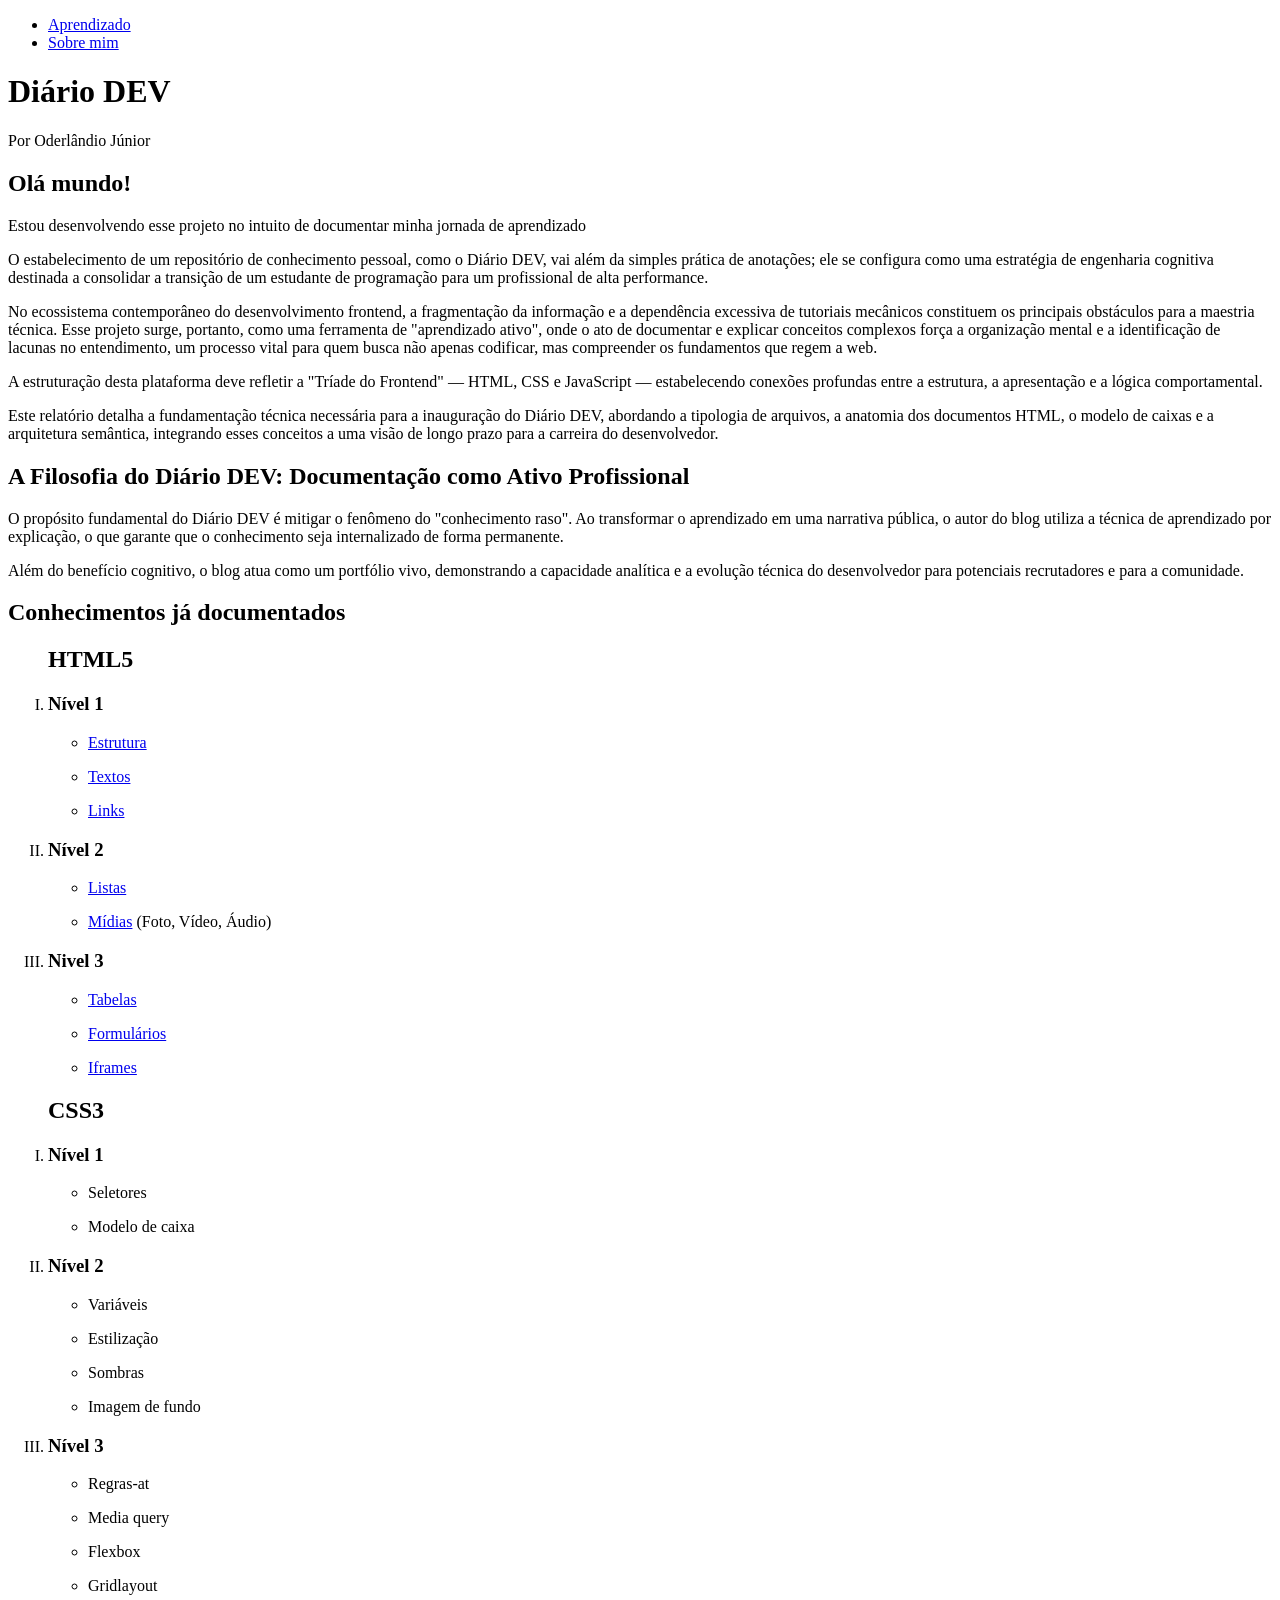
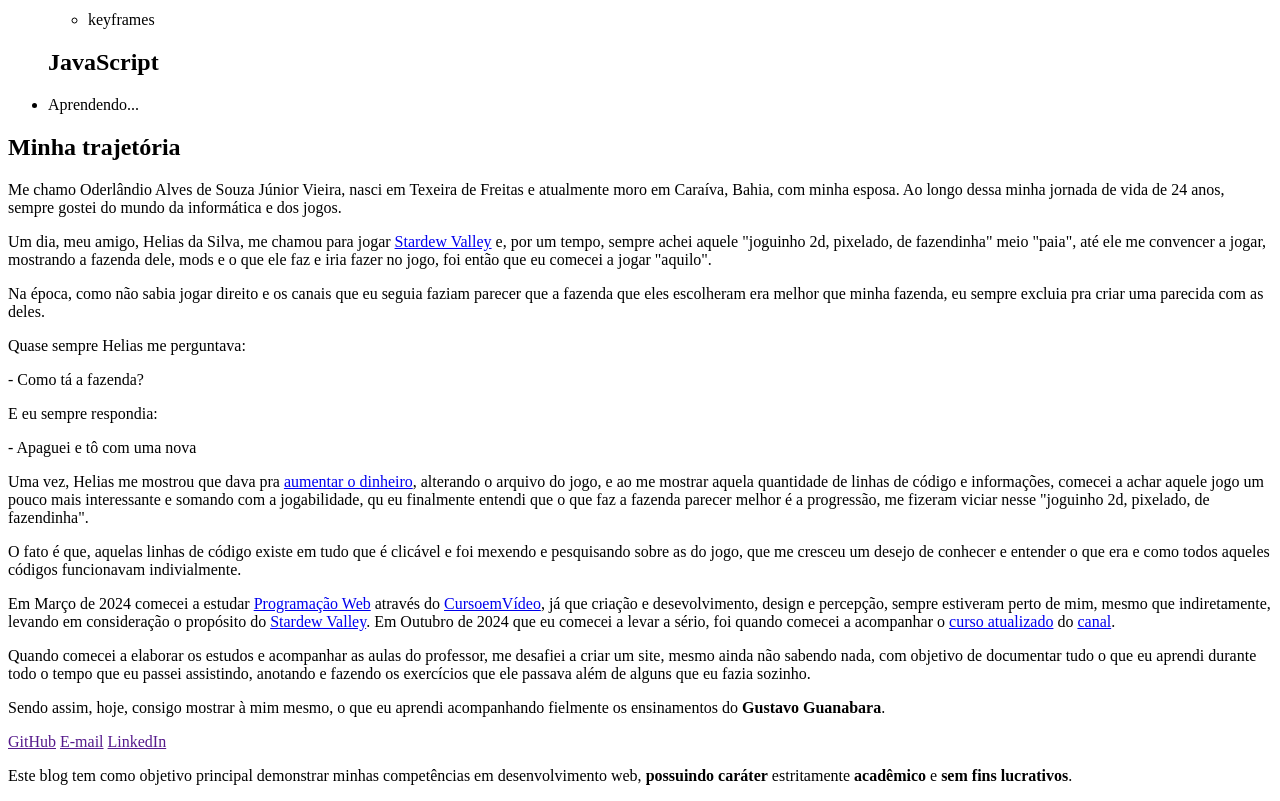
==== commit 3b7b45e2: "atualização de artigos" ====
--- a/index.html
+++ b/index.html
@@ -9,9 +9,9 @@
     <header>
         <nav>
             <ul>
-                <li><a href="#estudo" target="_self" rel="">Aprendizado</a></li>
+                <li><a href="#estudo" target="" rel="">Aprendizado</a></li>
                 <!-- i > bars -->
-                <li><a href="#perfil" target="_self" rel="">Sobre mim</a></li>
+                <li><a href="#perfil" target="" rel="">Sobre mim</a></li>
             </ul>
         </nav>
         <h1>Diário DEV</h1>
@@ -58,7 +58,7 @@
                             <p><a href="html/listas/index.html">Listas</a></p>
                         </li>
                         <li>
-                            <p><a href="html/midia/index.html">Mídias</a> <!-- (Foto, Vídeo, Áudio)</p> -->
+                            <p><a href="html/midia/index.html">Mídias</a> (Foto, Vídeo, Áudio)</p>
                         </li>
                     </ul>
                 </li>
@@ -85,10 +85,10 @@
                     <h3>Nível 1</h3>
                     <ul>
                         <li>
-                            <p>Estrtutura</p>
+                            <p>Seletores</p>
                         </li>
                         <li>
-                            <p>Variaveis</p>
+                            <p>Modelo de caixa</p>
                         </li>
                     </ul>
                 </li>
@@ -96,7 +96,13 @@
                     <h3>Nível 2</h3>
                     <ul>
                         <li>
+                            <p>Variáveis</p>
+                        </li>
+                        <li>
                             <p>Estilização</p>
+                        </li>
+                        <li>
+                            <p>Sombras</p>
                         </li>
                         <li>
                             <p>Imagem de fundo</p>
@@ -107,6 +113,9 @@
                     <h3>Nível 3</h3>
                     <ul>
                         <li>
+                            <p>Regras-at</p>
+                        </li>
+                        <li>
                             <p>Media query</p>
                         </li>
                         <li>
@@ -114,6 +123,9 @@
                         </li>
                         <li>
                             <p>Gridlayout</p>
+                        </li>
+                        <li>
+                            <p>keyframes</p>
                         </li>
                     </ul>
                 </li>
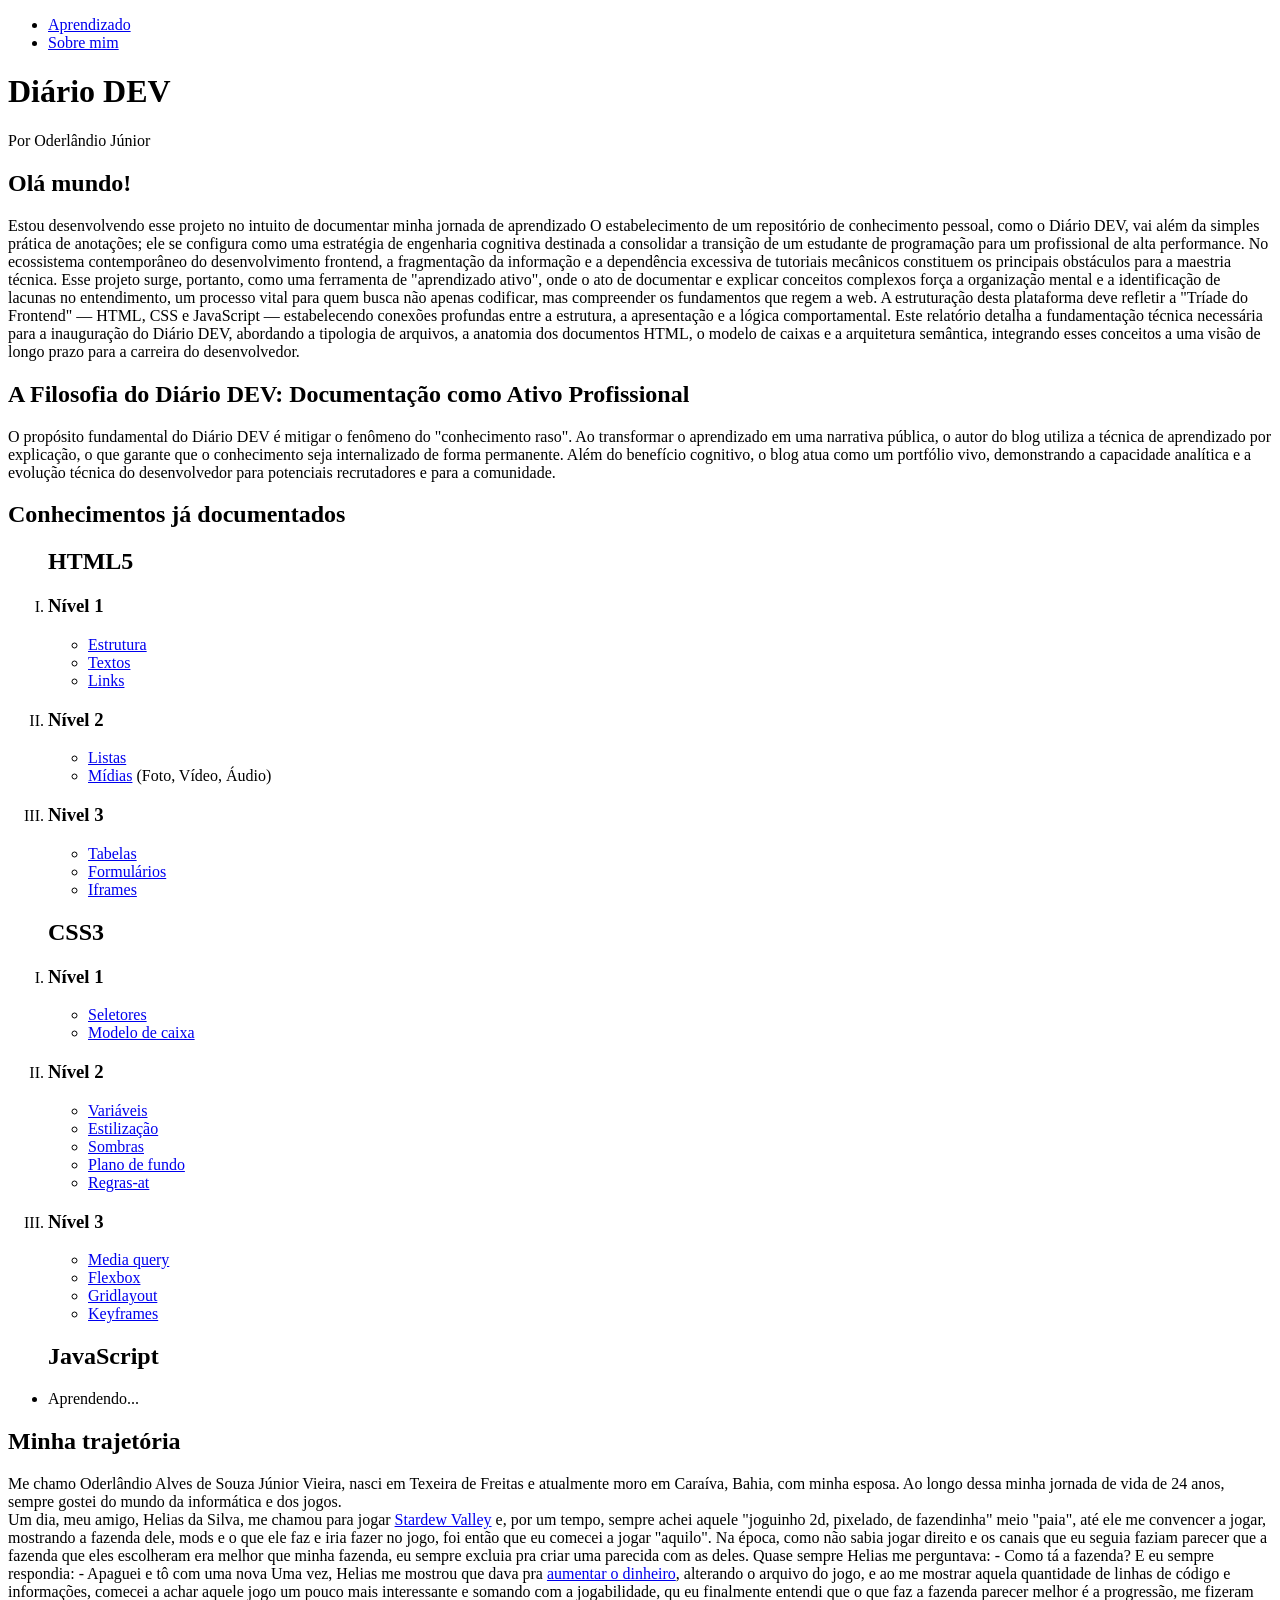
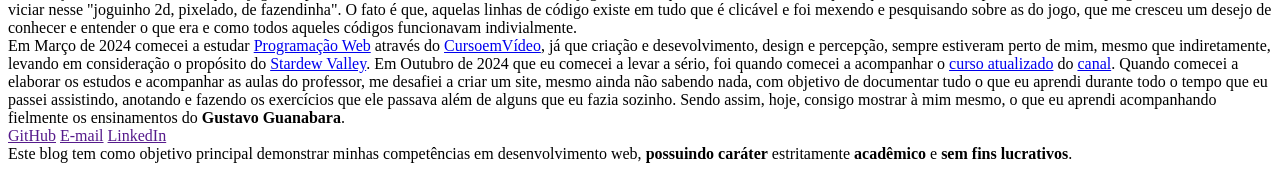
==== commit 4d55db54: "atualização de página e da sessao css" ====
--- a/index.html
+++ b/index.html
@@ -20,16 +20,16 @@
     <main>
         <section id="intro">
             <h2>Olá mundo!</h2>
-            <p>Estou desenvolvendo esse projeto no intuito de documentar minha jornada de aprendizado</p>
-            <p>O estabelecimento de um repositório de conhecimento pessoal, como o Diário DEV, vai além da simples prática de anotações; ele se configura como uma estratégia de engenharia cognitiva destinada a consolidar a transição de um estudante de programação para um profissional de alta performance.</p>
-            <p>No ecossistema contemporâneo do desenvolvimento frontend, a fragmentação da informação e a dependência excessiva de tutoriais mecânicos constituem os principais obstáculos para a maestria técnica. Esse projeto surge, portanto, como uma ferramenta de "aprendizado ativo", onde o ato de documentar e explicar conceitos complexos força a organização mental e a identificação de lacunas no entendimento, um processo vital para quem busca não apenas codificar, mas compreender os fundamentos que regem a web.</p>
-            <p>A estruturação desta plataforma deve refletir a "Tríade do Frontend" — HTML, CSS e JavaScript — estabelecendo conexões profundas entre a estrutura, a apresentação e a lógica comportamental.</p>
-            <p>Este relatório detalha a fundamentação técnica necessária para a inauguração do Diário DEV, abordando a tipologia de arquivos, a anatomia dos documentos HTML, o modelo de caixas e a arquitetura semântica, integrando esses conceitos a uma visão de longo prazo para a carreira do desenvolvedor.</p>
+            Estou desenvolvendo esse projeto no intuito de documentar minha jornada de aprendizado
+            O estabelecimento de um repositório de conhecimento pessoal, como o Diário DEV, vai além da simples prática de anotações; ele se configura como uma estratégia de engenharia cognitiva destinada a consolidar a transição de um estudante de programação para um profissional de alta performance.
+            No ecossistema contemporâneo do desenvolvimento frontend, a fragmentação da informação e a dependência excessiva de tutoriais mecânicos constituem os principais obstáculos para a maestria técnica. Esse projeto surge, portanto, como uma ferramenta de "aprendizado ativo", onde o ato de documentar e explicar conceitos complexos força a organização mental e a identificação de lacunas no entendimento, um processo vital para quem busca não apenas codificar, mas compreender os fundamentos que regem a web.
+            A estruturação desta plataforma deve refletir a "Tríade do Frontend" — HTML, CSS e JavaScript — estabelecendo conexões profundas entre a estrutura, a apresentação e a lógica comportamental.
+            Este relatório detalha a fundamentação técnica necessária para a inauguração do Diário DEV, abordando a tipologia de arquivos, a anatomia dos documentos HTML, o modelo de caixas e a arquitetura semântica, integrando esses conceitos a uma visão de longo prazo para a carreira do desenvolvedor.
         </section>
         <section id="proposito">
             <h2>A Filosofia do Diário DEV: Documentação como Ativo Profissional</h2>
-            <p>O propósito fundamental do Diário DEV é mitigar o fenômeno do "conhecimento raso". Ao transformar o aprendizado em uma narrativa pública, o autor do blog utiliza a técnica de aprendizado por explicação, o que garante que o conhecimento seja internalizado de forma permanente.</p>
-            <p>Além do benefício cognitivo, o blog atua como um portfólio vivo, demonstrando a capacidade analítica e a evolução técnica do desenvolvedor para potenciais recrutadores e para a comunidade.</p>
+            O propósito fundamental do Diário DEV é mitigar o fenômeno do "conhecimento raso". Ao transformar o aprendizado em uma narrativa pública, o autor do blog utiliza a técnica de aprendizado por explicação, o que garante que o conhecimento seja internalizado de forma permanente.
+            Além do benefício cognitivo, o blog atua como um portfólio vivo, demonstrando a capacidade analítica e a evolução técnica do desenvolvedor para potenciais recrutadores e para a comunidade.
         </section>
         <section id="estudo">
             <h2>Conhecimentos já documentados</h2>
@@ -41,13 +41,13 @@
                     <h3>Nível 1</h3>
                     <ul>
                         <li>
-                            <p><a href="html/estrutura/index.html">Estrutura</a></p> <!-- Precisa inserir conteudo -->
+                            <a href="html/estrutura/index.html">Estrutura</a> <!-- Precisa inserir conteudo -->
                         </li>
                         <li>
-                            <p><a href="html/textos/index.html">Textos</a></p> <!-- Precisa inserir conteudo -->
+                            <a href="html/textos/index.html">Textos</a> <!-- Precisa inserir conteudo -->
                         </li>
                         <li>
-                            <p><a href="html/links/index.html">Links</a></p> <!-- Precisa inserir conteudo -->
+                            <a href="html/links/index.html">Links</a> <!-- Precisa inserir conteudo -->
                         </li>
                     </ul>
                 </li>
@@ -55,10 +55,10 @@
                     <h3>Nível 2</h3>
                     <ul>
                         <li>
-                            <p><a href="html/listas/index.html">Listas</a></p>
+                            <a href="html/listas/index.html">Listas</a>
                         </li>
                         <li>
-                            <p><a href="html/midia/index.html">Mídias</a> (Foto, Vídeo, Áudio)</p>
+                            <a href="html/midia/index.html">Mídias</a> (Foto, Vídeo, Áudio)
                         </li>
                     </ul>
                 </li>
@@ -66,13 +66,13 @@
                     <h3>Nivel 3</h3>
                     <ul>
                         <li>
-                            <p><a href="html/tabelas/index.html">Tabelas</a></p>
+                            <a href="html/tabelas/index.html">Tabelas</a>
                         </li>
                         <li>
-                            <p><a href="html/formulario/index.html">Formulários</a></p>
+                            <a href="html/formulario/index.html">Formulários</a>
                         </li>
                         <li>
-                            <p><a href="html/iframes/index.html">Iframes</a></p>
+                            <a href="html/iframes/index.html">Iframes</a>
                         </li>
                     </ul>
                 </li>
@@ -85,10 +85,10 @@
                     <h3>Nível 1</h3>
                     <ul>
                         <li>
-                            <p>Seletores</p>
+                            <a href="css/seletores/index.html">Seletores</a>
                         </li>
                         <li>
-                            <p>Modelo de caixa</p>
+                            <a href="css/boxmodel/index.html">Modelo de caixa</a>
                         </li>
                     </ul>
                 </li>
@@ -96,16 +96,19 @@
                     <h3>Nível 2</h3>
                     <ul>
                         <li>
-                            <p>Variáveis</p>
+                            <a href="css/variaveis/index.html">Variáveis</a>
                         </li>
                         <li>
-                            <p>Estilização</p>
+                            <a href="css/estilo/index.html">Estilização</a>
                         </li>
                         <li>
-                            <p>Sombras</p>
+                            <a href="css/sombras/index.html">Sombras</a>
                         </li>
                         <li>
-                            <p>Imagem de fundo</p>
+                            <a href="css/fundo/index.html">Plano de fundo</a>
+                        </li>
+                        <li>
+                            <a href="css/regras/index.html">Regras-at</a>
                         </li>
                     </ul>
                 </li>
@@ -113,19 +116,16 @@
                     <h3>Nível 3</h3>
                     <ul>
                         <li>
-                            <p>Regras-at</p>
+                            <a href="css/mediaqueries/index.html">Media query</a>
                         </li>
                         <li>
-                            <p>Media query</p>
+                            <a href="css/flexbox/index.html">Flexbox</a>
                         </li>
                         <li>
-                            <p>Flexbox</p>
+                            <a href="css/gridlayout/">Gridlayout</a>
                         </li>
                         <li>
-                            <p>Gridlayout</p>
-                        </li>
-                        <li>
-                            <p>keyframes</p>
+                            <a href="css/animacoes/index.html">Keyframes</a>
                         </li>
                     </ul>
                 </li>
@@ -135,33 +135,33 @@
             </menu>
             <ul>
                 <li>
-                    <p>Aprendendo...</p>
+                    Aprendendo...
                 </li>
             </ul>
         </section>
         <section id="perfil">
             <h2>Minha trajetória</h2>
-            <p>Me chamo Oderlândio Alves de Souza Júnior Vieira, nasci em Texeira de Freitas e atualmente moro em Caraíva, Bahia, com minha esposa. Ao longo dessa minha jornada de vida de 24 anos, sempre gostei do mundo da informática e dos jogos.</p>
+            Me chamo Oderlândio Alves de Souza Júnior Vieira, nasci em Texeira de Freitas e atualmente moro em Caraíva, Bahia, com minha esposa. Ao longo dessa minha jornada de vida de 24 anos, sempre gostei do mundo da informática e dos jogos.
             <section class="detalhes">
-            <p>Um dia, meu amigo, Helias da Silva, me chamou para jogar <a href="https://pt.stardewvalleywiki.com/Stardew_Valley_Wiki" target="_blank" rel="">Stardew Valley</a> e, por um tempo, sempre achei aquele "joguinho 2d, pixelado, de fazendinha" meio "paia", até ele me convencer a jogar, mostrando a fazenda dele, mods e o que ele faz e iria fazer no jogo, foi então que eu comecei a jogar "aquilo".</p>
-            <p>Na época, como não sabia jogar direito e os canais que eu seguia faziam parecer que a fazenda que eles escolheram era melhor que minha fazenda, eu sempre excluia pra criar uma parecida com as deles.</p>
-            <p>Quase sempre Helias me perguntava:</p>
-            <p>- Como tá a fazenda?</p>
-            <p>E eu sempre respondia:</p>
-            <p>- Apaguei e tô com uma nova</p>
-            <p>Uma vez, Helias me mostrou que dava pra <a href="https://youtu.be/EeVv5mqfi-4?si=b8RRsHAqWF4cnAof&t=155" target="_blank" rel="">aumentar o dinheiro</a>, alterando o arquivo do jogo, e ao me mostrar aquela quantidade de linhas de código e informações, comecei a achar aquele jogo um pouco mais interessante e somando com a jogabilidade, qu eu finalmente entendi que o que faz a fazenda parecer melhor é a progressão, me fizeram viciar nesse "joguinho 2d, pixelado, de fazendinha".</p> 
-            <p>O fato é que, aquelas linhas de código existe em tudo que é clicável e foi mexendo e pesquisando sobre as do jogo, que me cresceu um desejo de conhecer e entender o que era e como todos aqueles códigos funcionavam indivialmente.</p>
+            Um dia, meu amigo, Helias da Silva, me chamou para jogar <a href="https://pt.stardewvalleywiki.com/Stardew_Valley_Wiki" target="_blank" rel="">Stardew Valley</a> e, por um tempo, sempre achei aquele "joguinho 2d, pixelado, de fazendinha" meio "paia", até ele me convencer a jogar, mostrando a fazenda dele, mods e o que ele faz e iria fazer no jogo, foi então que eu comecei a jogar "aquilo".
+            Na época, como não sabia jogar direito e os canais que eu seguia faziam parecer que a fazenda que eles escolheram era melhor que minha fazenda, eu sempre excluia pra criar uma parecida com as deles.
+            Quase sempre Helias me perguntava:
+            - Como tá a fazenda?
+            E eu sempre respondia:
+            - Apaguei e tô com uma nova
+            Uma vez, Helias me mostrou que dava pra <a href="https://youtu.be/EeVv5mqfi-4?si=b8RRsHAqWF4cnAof&t=155" target="_blank" rel="">aumentar o dinheiro</a>, alterando o arquivo do jogo, e ao me mostrar aquela quantidade de linhas de código e informações, comecei a achar aquele jogo um pouco mais interessante e somando com a jogabilidade, qu eu finalmente entendi que o que faz a fazenda parecer melhor é a progressão, me fizeram viciar nesse "joguinho 2d, pixelado, de fazendinha". 
+            O fato é que, aquelas linhas de código existe em tudo que é clicável e foi mexendo e pesquisando sobre as do jogo, que me cresceu um desejo de conhecer e entender o que era e como todos aqueles códigos funcionavam indivialmente.
             </section>
-            <p>Em Março de 2024 comecei a estudar <a href="https://youtube.com/playlist?list=PLHz_AreHm4dlAnJ_jJtV29RFxnPHDuk9o&si=0G0ZKSuJojZbrhgc" target="_blank" rel="">Programação Web</a> através do <a href="https://www.cursoemvideo.com/" target="_blank" rel="">CursoemVídeo</a>, já que criação e desevolvimento, design e percepção, sempre estiveram perto de mim, mesmo que indiretamente, levando em consideração o propósito do <a href="https://pt.stardewvalleywiki.com/Stardew_Valley_Wiki" target="_blank" rel="">Stardew Valley</a>. Em Outubro de 2024 que eu comecei a levar a sério, foi quando comecei a acompanhar o <a href="https://youtube.com/playlist?list=PLHz_AreHm4dkZ9-atkcmcBaMZdmLHft8n&si=UXp1Cws1rHCEpFnK" target="_blank" rel="">curso atualizado</a> do <a href="https://www.youtube.com/@cursoemvideo" target="_blank" rel="">canal</a>.</p>
-            <p>Quando comecei a elaborar os estudos e acompanhar as aulas do professor, me desafiei a criar um site, mesmo ainda não sabendo nada, com objetivo de documentar tudo o que eu aprendi durante todo o tempo que eu passei assistindo, anotando e fazendo os exercícios que ele passava além de alguns que eu fazia sozinho.</p>
-            <p>Sendo assim, hoje, consigo mostrar à mim mesmo, o que eu aprendi acompanhando fielmente os ensinamentos do <strong>Gustavo Guanabara</strong>.</p>
+            Em Março de 2024 comecei a estudar <a href="https://youtube.com/playlist?list=PLHz_AreHm4dlAnJ_jJtV29RFxnPHDuk9o&si=0G0ZKSuJojZbrhgc" target="_blank" rel="">Programação Web</a> através do <a href="https://www.cursoemvideo.com/" target="_blank" rel="">CursoemVídeo</a>, já que criação e desevolvimento, design e percepção, sempre estiveram perto de mim, mesmo que indiretamente, levando em consideração o propósito do <a href="https://pt.stardewvalleywiki.com/Stardew_Valley_Wiki" target="_blank" rel="">Stardew Valley</a>. Em Outubro de 2024 que eu comecei a levar a sério, foi quando comecei a acompanhar o <a href="https://youtube.com/playlist?list=PLHz_AreHm4dkZ9-atkcmcBaMZdmLHft8n&si=UXp1Cws1rHCEpFnK" target="_blank" rel="">curso atualizado</a> do <a href="https://www.youtube.com/@cursoemvideo" target="_blank" rel="">canal</a>.
+            Quando comecei a elaborar os estudos e acompanhar as aulas do professor, me desafiei a criar um site, mesmo ainda não sabendo nada, com objetivo de documentar tudo o que eu aprendi durante todo o tempo que eu passei assistindo, anotando e fazendo os exercícios que ele passava além de alguns que eu fazia sozinho.
+            Sendo assim, hoje, consigo mostrar à mim mesmo, o que eu aprendi acompanhando fielmente os ensinamentos do <strong>Gustavo Guanabara</strong>.
         </section>
     </main>
     <footer>
         <nav>
             <a href="">GitHub</a> <a href="">E-mail</a> <a href="">LinkedIn</a>
         </nav>
-        <p>Este blog tem como objetivo principal demonstrar minhas competências em desenvolvimento web, <strong>possuindo caráter</strong> estritamente <strong>acadêmico</strong> e <strong>sem fins lucrativos</strong>.</p>
+        Este blog tem como objetivo principal demonstrar minhas competências em desenvolvimento web, <strong>possuindo caráter</strong> estritamente <strong>acadêmico</strong> e <strong>sem fins lucrativos</strong>.
     </footer>
 </body>
 </html>
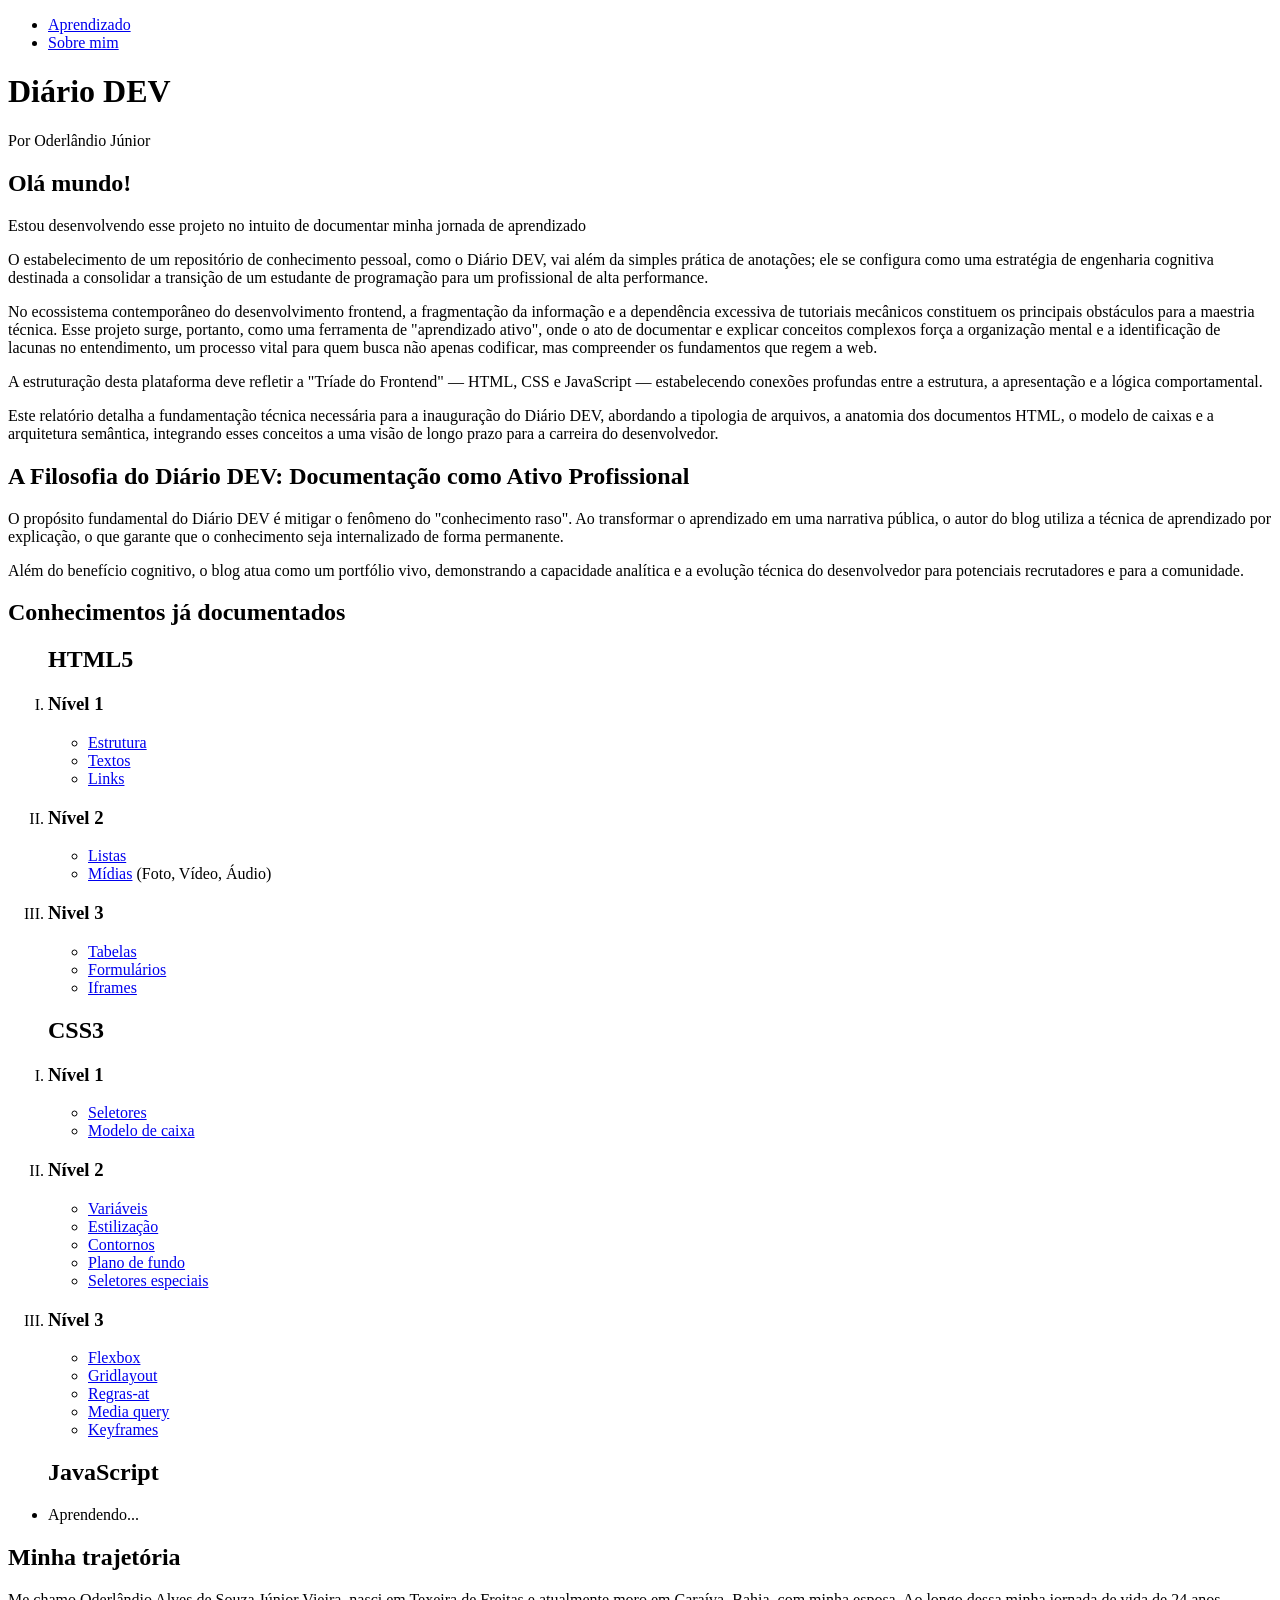
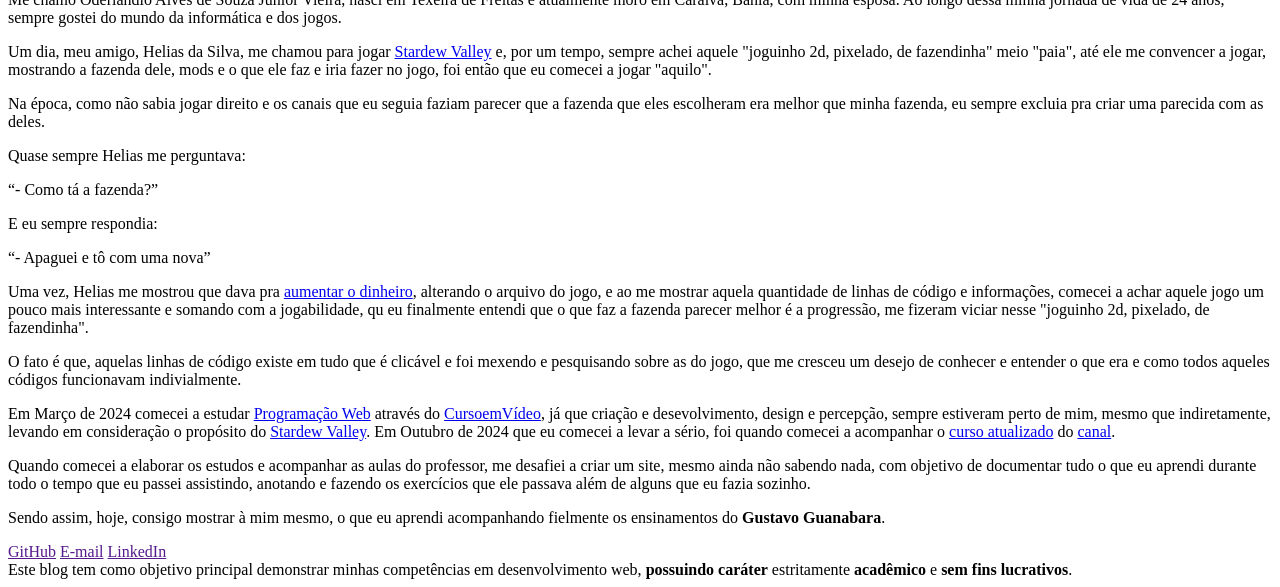
==== commit 6a6da007: "fiz coisa pra crl kk" ====
--- a/index.html
+++ b/index.html
@@ -20,20 +20,20 @@
     <main>
         <section id="intro">
             <h2>Olá mundo!</h2>
-            Estou desenvolvendo esse projeto no intuito de documentar minha jornada de aprendizado
-            O estabelecimento de um repositório de conhecimento pessoal, como o Diário DEV, vai além da simples prática de anotações; ele se configura como uma estratégia de engenharia cognitiva destinada a consolidar a transição de um estudante de programação para um profissional de alta performance.
-            No ecossistema contemporâneo do desenvolvimento frontend, a fragmentação da informação e a dependência excessiva de tutoriais mecânicos constituem os principais obstáculos para a maestria técnica. Esse projeto surge, portanto, como uma ferramenta de "aprendizado ativo", onde o ato de documentar e explicar conceitos complexos força a organização mental e a identificação de lacunas no entendimento, um processo vital para quem busca não apenas codificar, mas compreender os fundamentos que regem a web.
-            A estruturação desta plataforma deve refletir a "Tríade do Frontend" — HTML, CSS e JavaScript — estabelecendo conexões profundas entre a estrutura, a apresentação e a lógica comportamental.
-            Este relatório detalha a fundamentação técnica necessária para a inauguração do Diário DEV, abordando a tipologia de arquivos, a anatomia dos documentos HTML, o modelo de caixas e a arquitetura semântica, integrando esses conceitos a uma visão de longo prazo para a carreira do desenvolvedor.
+            <p>Estou desenvolvendo esse projeto no intuito de documentar minha jornada de aprendizado</p>
+            <p>O estabelecimento de um repositório de conhecimento pessoal, como o Diário DEV, vai além da simples prática de anotações; ele se configura como uma estratégia de engenharia cognitiva destinada a consolidar a transição de um estudante de programação para um profissional de alta performance.</p>
+            <p>No ecossistema contemporâneo do desenvolvimento frontend, a fragmentação da informação e a dependência excessiva de tutoriais mecânicos constituem os principais obstáculos para a maestria técnica. Esse projeto surge, portanto, como uma ferramenta de "aprendizado ativo", onde o ato de documentar e explicar conceitos complexos força a organização mental e a identificação de lacunas no entendimento, um processo vital para quem busca não apenas codificar, mas compreender os fundamentos que regem a web.</p>
+            <p>A estruturação desta plataforma deve refletir a "Tríade do Frontend" — HTML, CSS e JavaScript — estabelecendo conexões profundas entre a estrutura, a apresentação e a lógica comportamental.</p>
+            <p>Este relatório detalha a fundamentação técnica necessária para a inauguração do Diário DEV, abordando a tipologia de arquivos, a anatomia dos documentos HTML, o modelo de caixas e a arquitetura semântica, integrando esses conceitos a uma visão de longo prazo para a carreira do desenvolvedor.</p>
         </section>
         <section id="proposito">
             <h2>A Filosofia do Diário DEV: Documentação como Ativo Profissional</h2>
-            O propósito fundamental do Diário DEV é mitigar o fenômeno do "conhecimento raso". Ao transformar o aprendizado em uma narrativa pública, o autor do blog utiliza a técnica de aprendizado por explicação, o que garante que o conhecimento seja internalizado de forma permanente.
-            Além do benefício cognitivo, o blog atua como um portfólio vivo, demonstrando a capacidade analítica e a evolução técnica do desenvolvedor para potenciais recrutadores e para a comunidade.
+            <p>O propósito fundamental do Diário DEV é mitigar o fenômeno do "conhecimento raso". Ao transformar o aprendizado em uma narrativa pública, o autor do blog utiliza a técnica de aprendizado por explicação, o que garante que o conhecimento seja internalizado de forma permanente.</p>
+            <p>Além do benefício cognitivo, o blog atua como um portfólio vivo, demonstrando a capacidade analítica e a evolução técnica do desenvolvedor para potenciais recrutadores e para a comunidade.</p>
         </section>
         <section id="estudo">
             <h2>Conhecimentos já documentados</h2>
-            <menu>
+            <menu> <!-- Alterar section para article e inserir imagens-->
                 <h2>HTML5</h2>
             </menu>
             <ol type="I">
@@ -102,13 +102,13 @@
                             <a href="css/estilo/index.html">Estilização</a>
                         </li>
                         <li>
-                            <a href="css/sombras/index.html">Sombras</a>
+                            <a href="css/contornos/index.html">Contornos</a>
                         </li>
                         <li>
                             <a href="css/fundo/index.html">Plano de fundo</a>
                         </li>
                         <li>
-                            <a href="css/regras/index.html">Regras-at</a>
+                            <a href="css/pseudo/index.html">Seletores especiais</a>
                         </li>
                     </ul>
                 </li>
@@ -116,13 +116,16 @@
                     <h3>Nível 3</h3>
                     <ul>
                         <li>
-                            <a href="css/mediaqueries/index.html">Media query</a>
-                        </li>
-                        <li>
                             <a href="css/flexbox/index.html">Flexbox</a>
                         </li>
                         <li>
-                            <a href="css/gridlayout/">Gridlayout</a>
+                            <a href="css/gridlayout/index.html">Gridlayout</a>
+                        </li>
+                        <li>
+                            <a href="css/regras/index.html">Regras-at</a>
+                        </li>
+                        <li>
+                            <a href="css/mediaquery/index.html">Media query</a>
                         </li>
                         <li>
                             <a href="css/animacoes/index.html">Keyframes</a>
@@ -141,20 +144,20 @@
         </section>
         <section id="perfil">
             <h2>Minha trajetória</h2>
-            Me chamo Oderlândio Alves de Souza Júnior Vieira, nasci em Texeira de Freitas e atualmente moro em Caraíva, Bahia, com minha esposa. Ao longo dessa minha jornada de vida de 24 anos, sempre gostei do mundo da informática e dos jogos.
+            <p>Me chamo Oderlândio Alves de Souza Júnior Vieira, nasci em Texeira de Freitas e atualmente moro em Caraíva, Bahia, com minha esposa. Ao longo dessa minha jornada de vida de 24 anos, sempre gostei do mundo da informática e dos jogos.</p>
             <section class="detalhes">
-            Um dia, meu amigo, Helias da Silva, me chamou para jogar <a href="https://pt.stardewvalleywiki.com/Stardew_Valley_Wiki" target="_blank" rel="">Stardew Valley</a> e, por um tempo, sempre achei aquele "joguinho 2d, pixelado, de fazendinha" meio "paia", até ele me convencer a jogar, mostrando a fazenda dele, mods e o que ele faz e iria fazer no jogo, foi então que eu comecei a jogar "aquilo".
-            Na época, como não sabia jogar direito e os canais que eu seguia faziam parecer que a fazenda que eles escolheram era melhor que minha fazenda, eu sempre excluia pra criar uma parecida com as deles.
-            Quase sempre Helias me perguntava:
-            - Como tá a fazenda?
-            E eu sempre respondia:
-            - Apaguei e tô com uma nova
-            Uma vez, Helias me mostrou que dava pra <a href="https://youtu.be/EeVv5mqfi-4?si=b8RRsHAqWF4cnAof&t=155" target="_blank" rel="">aumentar o dinheiro</a>, alterando o arquivo do jogo, e ao me mostrar aquela quantidade de linhas de código e informações, comecei a achar aquele jogo um pouco mais interessante e somando com a jogabilidade, qu eu finalmente entendi que o que faz a fazenda parecer melhor é a progressão, me fizeram viciar nesse "joguinho 2d, pixelado, de fazendinha". 
-            O fato é que, aquelas linhas de código existe em tudo que é clicável e foi mexendo e pesquisando sobre as do jogo, que me cresceu um desejo de conhecer e entender o que era e como todos aqueles códigos funcionavam indivialmente.
+            <p>Um dia, meu amigo, Helias da Silva, me chamou para jogar <a href="https://pt.stardewvalleywiki.com/Stardew_Valley_Wiki" target="_blank" rel="">Stardew Valley</a> e, por um tempo, sempre achei aquele "joguinho 2d, pixelado, de fazendinha" meio "paia", até ele me convencer a jogar, mostrando a fazenda dele, mods e o que ele faz e iria fazer no jogo, foi então que eu comecei a jogar "aquilo".</p>
+            <p>Na época, como não sabia jogar direito e os canais que eu seguia faziam parecer que a fazenda que eles escolheram era melhor que minha fazenda, eu sempre excluia pra criar uma parecida com as deles.</p>
+            <p>Quase sempre Helias me perguntava:</p>
+            <q>- Como tá a fazenda?</q>
+            <p>E eu sempre respondia:</p>
+            <q>- Apaguei e tô com uma nova</q>
+            <p>Uma vez, Helias me mostrou que dava pra <a href="https://youtu.be/EeVv5mqfi-4?si=b8RRsHAqWF4cnAof&t=155" target="_blank" rel="">aumentar o dinheiro</a>, alterando o arquivo do jogo, e ao me mostrar aquela quantidade de linhas de código e informações, comecei a achar aquele jogo um pouco mais interessante e somando com a jogabilidade, qu eu finalmente entendi que o que faz a fazenda parecer melhor é a progressão, me fizeram viciar nesse "joguinho 2d, pixelado, de fazendinha". </p>
+            <p>O fato é que, aquelas linhas de código existe em tudo que é clicável e foi mexendo e pesquisando sobre as do jogo, que me cresceu um desejo de conhecer e entender o que era e como todos aqueles códigos funcionavam indivialmente.</p>
             </section>
-            Em Março de 2024 comecei a estudar <a href="https://youtube.com/playlist?list=PLHz_AreHm4dlAnJ_jJtV29RFxnPHDuk9o&si=0G0ZKSuJojZbrhgc" target="_blank" rel="">Programação Web</a> através do <a href="https://www.cursoemvideo.com/" target="_blank" rel="">CursoemVídeo</a>, já que criação e desevolvimento, design e percepção, sempre estiveram perto de mim, mesmo que indiretamente, levando em consideração o propósito do <a href="https://pt.stardewvalleywiki.com/Stardew_Valley_Wiki" target="_blank" rel="">Stardew Valley</a>. Em Outubro de 2024 que eu comecei a levar a sério, foi quando comecei a acompanhar o <a href="https://youtube.com/playlist?list=PLHz_AreHm4dkZ9-atkcmcBaMZdmLHft8n&si=UXp1Cws1rHCEpFnK" target="_blank" rel="">curso atualizado</a> do <a href="https://www.youtube.com/@cursoemvideo" target="_blank" rel="">canal</a>.
-            Quando comecei a elaborar os estudos e acompanhar as aulas do professor, me desafiei a criar um site, mesmo ainda não sabendo nada, com objetivo de documentar tudo o que eu aprendi durante todo o tempo que eu passei assistindo, anotando e fazendo os exercícios que ele passava além de alguns que eu fazia sozinho.
-            Sendo assim, hoje, consigo mostrar à mim mesmo, o que eu aprendi acompanhando fielmente os ensinamentos do <strong>Gustavo Guanabara</strong>.
+            <p>Em Março de 2024 comecei a estudar <a href="https://youtube.com/playlist?list=PLHz_AreHm4dlAnJ_jJtV29RFxnPHDuk9o&si=0G0ZKSuJojZbrhgc" target="_blank" rel="">Programação Web</a> através do <a href="https://www.cursoemvideo.com/" target="_blank" rel="">CursoemVídeo</a>, já que criação e desevolvimento, design e percepção, sempre estiveram perto de mim, mesmo que indiretamente, levando em consideração o propósito do <a href="https://pt.stardewvalleywiki.com/Stardew_Valley_Wiki" target="_blank" rel="">Stardew Valley</a>. Em Outubro de 2024 que eu comecei a levar a sério, foi quando comecei a acompanhar o <a href="https://youtube.com/playlist?list=PLHz_AreHm4dkZ9-atkcmcBaMZdmLHft8n&si=UXp1Cws1rHCEpFnK" target="_blank" rel="">curso atualizado</a> do <a href="https://www.youtube.com/@cursoemvideo" target="_blank" rel="">canal</a>.</p>
+            <p>Quando comecei a elaborar os estudos e acompanhar as aulas do professor, me desafiei a criar um site, mesmo ainda não sabendo nada, com objetivo de documentar tudo o que eu aprendi durante todo o tempo que eu passei assistindo, anotando e fazendo os exercícios que ele passava além de alguns que eu fazia sozinho.</p>
+            <p>Sendo assim, hoje, consigo mostrar à mim mesmo, o que eu aprendi acompanhando fielmente os ensinamentos do <strong>Gustavo Guanabara</strong>.</p>
         </section>
     </main>
     <footer>
